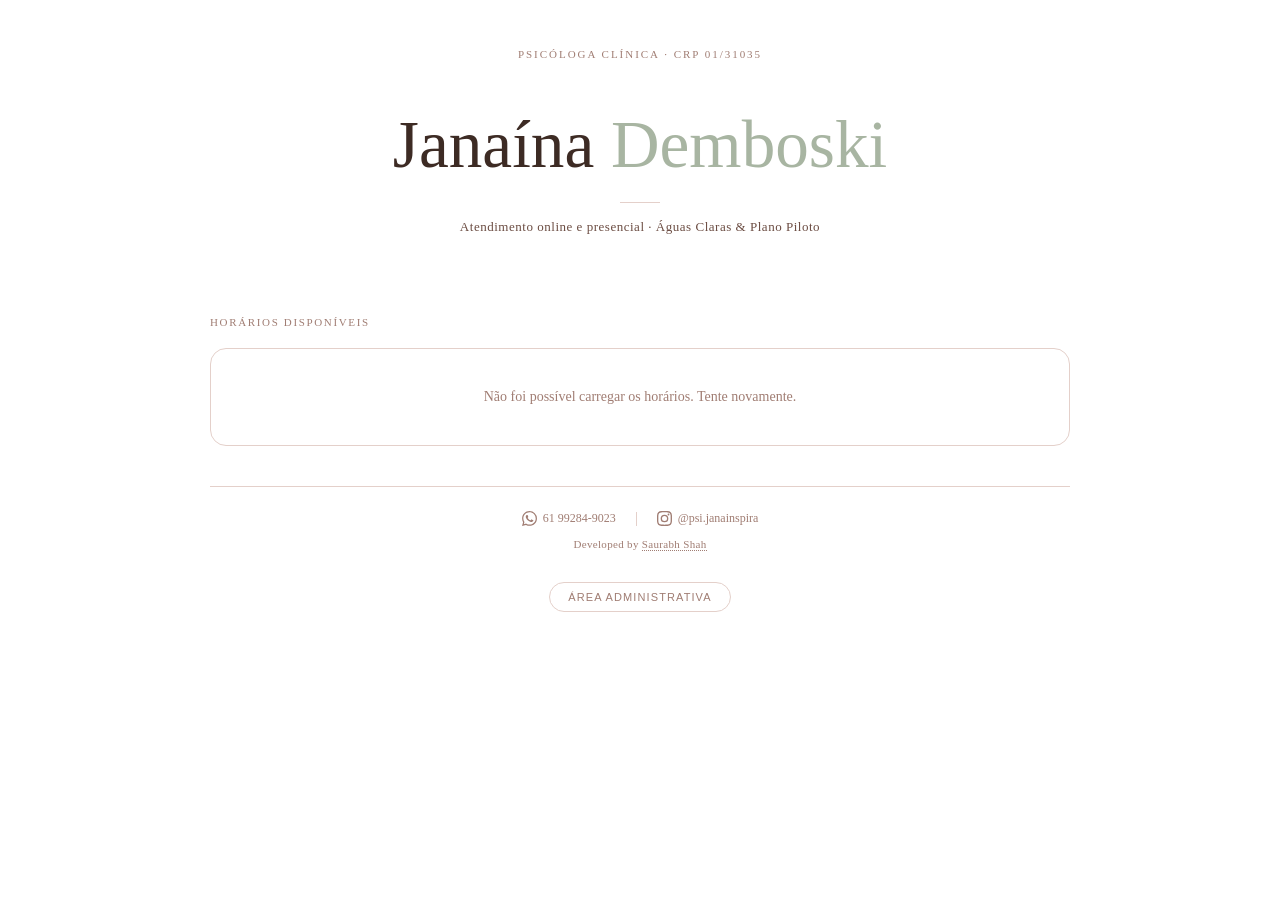
==== index.html @ 98bb9162 "Removed dark theme, added same colors as site" ====
<!DOCTYPE html>
<html lang="pt-BR">
<head>
  <meta charset="UTF-8"/>
  <meta name="viewport" content="width=device-width, initial-scale=1.0"/>

  <!-- Primary SEO -->
  <title>Janaína Demboski — Psicóloga Clínica em Brasília | Águas Claras &amp; Plano Piloto</title>
  <meta name="description" content="Agende sua consulta com Janaína Demboski, Psicóloga Humanista (CRP 01/31035). Atendimento online e presencial em Águas Claras e Plano Piloto, Brasília. Horários disponíveis para agendamento imediato."/>
  <meta name="keywords" content="psicóloga Brasília, psicóloga Águas Claras, psicóloga Plano Piloto, psicóloga online Brasília, terapia Brasília, consulta psicológica, Janaína Demboski, psicóloga humanista, CRP 01/31035"/>
  <meta name="author" content="Janaína Demboski"/>
  <meta name="robots" content="index, follow"/>
  <link rel="canonical" href="https://janainademboski.github.io/janaina-agenda/"/>

  <!-- Open Graph (WhatsApp, Facebook, LinkedIn previews) -->
  <meta property="og:type"         content="website"/>
  <meta property="og:url"          content="https://janainademboski.github.io/janaina-agenda/"/>
  <meta property="og:title"        content="Janaína Demboski — Psicóloga Clínica em Brasília"/>
  <meta property="og:description"  content="Agende sua consulta online ou presencial. Atendimento em Águas Claras e Plano Piloto. Horários disponíveis agora."/>
  <meta property="og:image"        content="https://janainademboski.github.io/janaina-agenda/og-image.jpg"/>
  <meta property="og:image:width"  content="1080"/>
  <meta property="og:image:height" content="1080"/>
  <meta property="og:image:alt"    content="Janaína Demboski — Psicóloga Clínica"/>
  <meta property="og:locale"       content="pt_BR"/>
  <meta property="og:site_name"    content="Janaína Demboski Psicologia"/>

  <!-- Twitter Card -->
  <meta name="twitter:card"        content="summary_large_image"/>
  <meta name="twitter:domain"      content="janainademboski.github.io"/>
  <meta property="twitter:url"     content="https://janainademboski.github.io/janaina-agenda/"/>
  <meta name="twitter:title"       content="Janaína Demboski — Psicóloga Clínica em Brasília"/>
  <meta name="twitter:description" content="Agende sua consulta online ou presencial. Atendimento em Águas Claras e Plano Piloto. Horários disponíveis agora."/>
  <meta name="twitter:image"       content="https://janainademboski.github.io/janaina-agenda/og-image.jpg"/>

  <!-- Structured Data: Local Health Professional -->
  <script type="application/ld+json">
  {
    "@context": "https://schema.org",
    "@type": "Psychologist",
    "name": "Janaína Demboski",
    "description": "Psicóloga Humanista com atendimento online e presencial em Brasília.",
    "url": "https://janainademboski.github.io/janaina-agenda/",
    "telephone": "+55-61-99284-9023",
    "priceRange": "$$",
    "image": "https://janainademboski.github.io/janaina-agenda/og-image.jpg",
    "sameAs": [
      "https://www.instagram.com/psi.janainspira"
    ],
    "address": [
      {
        "@type": "PostalAddress",
        "addressLocality": "Águas Claras",
        "addressRegion": "DF",
        "addressCountry": "BR"
      },
      {
        "@type": "PostalAddress",
        "addressLocality": "Plano Piloto",
        "addressRegion": "DF",
        "addressCountry": "BR"
      }
    ],
    "areaServed": {
      "@type": "City",
      "name": "Brasília"
    },
    "availableService": {
      "@type": "MedicalTherapy",
      "name": "Psicoterapia Individual",
      "description": "Atendimento online e presencial"
    }
  }
  </script>
  <!-- Google Analytics -->
  <script async src="https://www.googletagmanager.com/gtag/js?id=G-PSYB15ZH4S"></script>
  <script>
    window.dataLayer = window.dataLayer || [];
    function gtag(){dataLayer.push(arguments);}
    gtag('js', new Date());
    gtag('config', 'G-PSYB15ZH4S');
  </script>

  <link rel="preconnect" href="https://script.google.com"/>
  <link rel="preconnect" href="https://script.googleusercontent.com"/>

  <!-- Preload critical fonts -->
  <link rel="preload" href="fonts/great-vibes-v21-latin-regular.woff2"         as="font" type="font/woff2" crossorigin/>
  <link rel="preload" href="fonts/inter-v20-latin-regular.woff2"               as="font" type="font/woff2" crossorigin/>
  <link rel="preload" href="fonts/inter-v20-latin-300.woff2"                   as="font" type="font/woff2" crossorigin/>
  <link rel="preload" href="fonts/playfair-display-v40-latin-regular.woff2"    as="font" type="font/woff2" crossorigin/>

  <link rel="stylesheet" href="style.css"/>
</head>
<body>

  <!-- Theme switcher bar -->
  <!-- Theme toggle -->

  <div class="container">

    <!-- Header -->
    <header class="header">
      <div class="header-eyebrow">Psicóloga Clínica · CRP 01/31035</div>
      <h1><a href="#" class="header-logo-link" onclick="window.scrollTo({top:0,behavior:'smooth'});return false;" aria-label="Janaína Demboski — voltar ao início">Janaína <em>Demboski</em></a></h1>
      <div class="divider"></div>
      <div class="header-sub">Atendimento online e presencial <br class="mobile-br"/>· Águas Claras &amp; Plano Piloto</div>
    </header>

    <main>
    <!-- Calendar -->
    <h2 class="section-label">Horários disponíveis</h2>
    <div id="calendarContainer" role="region" aria-label="Calendário de horários">
      <div class="skeleton-wrapper" id="skeletonLoader">
        <!-- Week 1 -->
        <div class="week-block">
          <div class="skeleton skeleton-week-header"></div>
          <div class="calendar-grid">
            <div class="day-cell has-slots">
              <div class="skeleton skeleton-day-name"></div>
              <div class="skeleton skeleton-day-num"></div>
              <div class="skeleton skeleton-day-month"></div>
              <div class="skeleton skeleton-slot"></div>
            </div>
            <div class="day-cell has-slots">
              <div class="skeleton skeleton-day-name"></div>
              <div class="skeleton skeleton-day-num"></div>
              <div class="skeleton skeleton-day-month"></div>
              <div class="skeleton skeleton-slot"></div>
            </div>
            <div class="day-cell has-slots">
              <div class="skeleton skeleton-day-name"></div>
              <div class="skeleton skeleton-day-num"></div>
              <div class="skeleton skeleton-day-month"></div>
              <div class="skeleton skeleton-slot"></div>
            </div>
            <div class="day-cell has-slots">
              <div class="skeleton skeleton-day-name"></div>
              <div class="skeleton skeleton-day-num"></div>
              <div class="skeleton skeleton-day-month"></div>
              <div class="skeleton skeleton-slot"></div>
            </div>
            <div class="day-cell has-slots">
              <div class="skeleton skeleton-day-name"></div>
              <div class="skeleton skeleton-day-num"></div>
              <div class="skeleton skeleton-day-month"></div>
              <div class="skeleton skeleton-slot"></div>
            </div>
            <div class="day-cell has-slots">
              <div class="skeleton skeleton-day-name"></div>
              <div class="skeleton skeleton-day-num"></div>
              <div class="skeleton skeleton-day-month"></div>
              <div class="skeleton skeleton-slot"></div>
            </div>
          </div>
        </div>
        <!-- Week 2 -->
        <div class="week-block">
          <div class="skeleton skeleton-week-header"></div>
          <div class="calendar-grid">
            <div class="day-cell has-slots">
              <div class="skeleton skeleton-day-name"></div>
              <div class="skeleton skeleton-day-num"></div>
              <div class="skeleton skeleton-day-month"></div>
              <div class="skeleton skeleton-slot"></div>
            </div>
            <div class="day-cell has-slots">
              <div class="skeleton skeleton-day-name"></div>
              <div class="skeleton skeleton-day-num"></div>
              <div class="skeleton skeleton-day-month"></div>
              <div class="skeleton skeleton-slot"></div>
            </div>
            <div class="day-cell has-slots">
              <div class="skeleton skeleton-day-name"></div>
              <div class="skeleton skeleton-day-num"></div>
              <div class="skeleton skeleton-day-month"></div>
              <div class="skeleton skeleton-slot"></div>
            </div>
            <div class="day-cell has-slots">
              <div class="skeleton skeleton-day-name"></div>
              <div class="skeleton skeleton-day-num"></div>
              <div class="skeleton skeleton-day-month"></div>
              <div class="skeleton skeleton-slot"></div>
            </div>
            <div class="day-cell has-slots">
              <div class="skeleton skeleton-day-name"></div>
              <div class="skeleton skeleton-day-num"></div>
              <div class="skeleton skeleton-day-month"></div>
              <div class="skeleton skeleton-slot"></div>
            </div>
            <div class="day-cell has-slots">
              <div class="skeleton skeleton-day-name"></div>
              <div class="skeleton skeleton-day-num"></div>
              <div class="skeleton skeleton-day-month"></div>
              <div class="skeleton skeleton-slot"></div>
            </div>
          </div>
        </div>
      </div>
    </div>

    <!-- Booking form -->
    <div class="booking-form" id="bookingForm" style="display:none;" role="form" aria-label="Formulário de agendamento">
      <div class="form-title">Reservar horário</div>
      <div class="form-subtitle">Preencha seus dados para confirmar</div>
      <div class="selected-slot-info" id="selectedSlotInfo" aria-live="polite">—</div>

      <!-- Tipo de atendimento -->
      <div class="field field-full">
        <label class="field-label-block">Tipo de atendimento <span class="required" aria-hidden="true">*</span></label>
        <div class="radio-group" role="radiogroup" aria-label="Tipo de atendimento">
          <label class="radio-option">
            <input type="radio" name="tipoAtendimento" id="tipoOnline" value="Online"/>
            <span class="radio-icon">💻</span>
            <span class="radio-label">Online</span>
          </label>
          <label class="radio-option">
            <input type="radio" name="tipoAtendimento" id="tipoAguasClaras" value="Presencial — Águas Claras"/>
            <span class="radio-icon">📍</span>
            <span class="radio-label">Águas Claras</span>
          </label>
          <label class="radio-option">
            <input type="radio" name="tipoAtendimento" id="tipoPlanoPiloto" value="Presencial — Plano Piloto"/>
            <span class="radio-icon">📍</span>
            <span class="radio-label">Plano Piloto</span>
          </label>
        </div>
        <div class="field-error" id="errTipo" role="alert">Selecione o tipo de atendimento.</div>
      </div>
      <div class="fields-row">
        <div class="field">
          <label for="fieldName">Nome completo <span class="required" aria-hidden="true">*</span></label>
          <input type="text" id="fieldName" placeholder="Nome e sobrenome" autocomplete="name" aria-required="true" aria-describedby="errName" oninput="validateName()"/>
          <div class="field-error" id="errName" role="alert">Informe nome e sobrenome.</div>
        </div>
        <div class="field">
          <label for="fieldWhatsapp">WhatsApp <span class="required" aria-hidden="true">*</span></label>
          <input type="tel" id="fieldWhatsapp" placeholder="(61) 99999-9999" autocomplete="tel" aria-required="true" aria-describedby="errWhatsapp" oninput="validateWhatsapp()"/>
          <div class="field-error" id="errWhatsapp" role="alert">Número inválido (mínimo 10 dígitos).</div>
        </div>
        <div class="field">
          <label for="fieldEmail">E-mail <span class="required" aria-hidden="true">*</span></label>
          <input type="email" id="fieldEmail" placeholder="seu@email.com" autocomplete="email" aria-required="true" aria-describedby="errEmail" oninput="validateEmail()"/>
          <div class="field-error" id="errEmail" role="alert">Informe um e-mail válido.</div>
        </div>
      </div>
      <div class="field field-full">
        <label for="fieldMessage">Mensagem <span class="optional">(opcional)</span></label>
        <textarea id="fieldMessage" placeholder="Alguma informação adicional que queira compartilhar..." rows="3" aria-required="false"></textarea>
      </div>
      <button class="btn-submit" id="btnSubmit" onclick="submitBooking()">Confirmar agendamento</button>
      <div class="message" id="formMessage" role="alert"></div>
    </div>

    <!-- Cancel screen -->
    <div class="cancel-screen" id="cancelScreen" style="display:none;">
      <div class="icon" id="cancelIcon">🗓</div>
      <h2 id="cancelTitle">Cancelar agendamento</h2>
      <p id="cancelMsg">Tem certeza que deseja cancelar seu agendamento?</p>
      <div id="cancelActions">
        <button class="btn-submit" id="btnConfirmCancel" onclick="confirmCancel()" style="max-width:280px;margin:24px auto 0;">Sim, cancelar agendamento</button>
        <button class="btn-new-booking" onclick="window.location.href=window.location.pathname" style="display:block;margin:16px auto 0;">Voltar à agenda</button>
      </div>
    </div>

    <!-- Success screen -->
    <div class="success-screen" id="successScreen">
      <div class="icon">🌿</div>
      <h2>Horário reservado!</h2>
      <p>Janaína entrará em contato em breve<br/>para confirmar seu atendimento.</p>
      <button class="btn-new-booking" onclick="resetBooking()">Fazer novo agendamento</button>
    </div>

    <!-- Footer -->
    <div class="footer" role="contentinfo">
      <div class="footer-links">
        <a class="footer-link" href="https://wa.me/5561992849023" target="_blank" rel="noopener" aria-label="WhatsApp: 61 99284-9023 (abre em nova aba)">
          <svg width="15" height="15" viewBox="0 0 24 24" fill="none" xmlns="http://www.w3.org/2000/svg" aria-hidden="true">
            <path d="M17.472 14.382c-.297-.149-1.758-.867-2.03-.967-.273-.099-.471-.148-.67.15-.197.297-.767.966-.94 1.164-.173.199-.347.223-.644.075-.297-.15-1.255-.463-2.39-1.475-.883-.788-1.48-1.761-1.653-2.059-.173-.297-.018-.458.13-.606.134-.133.298-.347.446-.52.149-.174.198-.298.298-.497.099-.198.05-.371-.025-.52-.075-.149-.669-1.612-.916-2.207-.242-.579-.487-.5-.669-.51-.173-.008-.371-.01-.57-.01-.198 0-.52.074-.792.372-.272.297-1.04 1.016-1.04 2.479 0 1.462 1.065 2.875 1.213 3.074.149.198 2.096 3.2 5.077 4.487.709.306 1.262.489 1.694.625.712.227 1.36.195 1.871.118.571-.085 1.758-.719 2.006-1.413.248-.694.248-1.289.173-1.413-.074-.124-.272-.198-.57-.347m-5.421 7.403h-.004a9.87 9.87 0 01-5.031-1.378l-.361-.214-3.741.982.998-3.648-.235-.374a9.86 9.86 0 01-1.51-5.26c.001-5.45 4.436-9.884 9.888-9.884 2.64 0 5.122 1.03 6.988 2.898a9.825 9.825 0 012.893 6.994c-.003 5.45-4.437 9.884-9.885 9.884m8.413-18.297A11.815 11.815 0 0012.05 0C5.495 0 .16 5.335.157 11.892c0 2.096.547 4.142 1.588 5.945L.057 24l6.305-1.654a11.882 11.882 0 005.683 1.448h.005c6.554 0 11.89-5.335 11.893-11.893a11.821 11.821 0 00-3.48-8.413z" fill="currentColor"/>
          </svg>
          61 99284-9023
        </a>
        <div class="footer-sep" aria-hidden="true"></div>
        <a class="footer-link" href="https://www.instagram.com/psi.janainspira" target="_blank" rel="noopener" aria-label="Instagram: @psi.janainspira (abre em nova aba)">
          <svg width="15" height="15" viewBox="0 0 24 24" fill="none" xmlns="http://www.w3.org/2000/svg" aria-hidden="true">
            <path d="M12 2.163c3.204 0 3.584.012 4.85.07 3.252.148 4.771 1.691 4.919 4.919.058 1.265.069 1.645.069 4.849 0 3.205-.012 3.584-.069 4.849-.149 3.225-1.664 4.771-4.919 4.919-1.266.058-1.644.07-4.85.07-3.204 0-3.584-.012-4.849-.07-3.26-.149-4.771-1.699-4.919-4.92-.058-1.265-.07-1.644-.07-4.849 0-3.204.013-3.583.07-4.849.149-3.227 1.664-4.771 4.919-4.919 1.266-.057 1.645-.069 4.849-.069zM12 0C8.741 0 8.333.014 7.053.072 2.695.272.273 2.69.073 7.052.014 8.333 0 8.741 0 12c0 3.259.014 3.668.072 4.948.2 4.358 2.618 6.78 6.98 6.98C8.333 23.986 8.741 24 12 24c3.259 0 3.668-.014 4.948-.072 4.354-.2 6.782-2.618 6.979-6.98.059-1.28.073-1.689.073-4.948 0-3.259-.014-3.667-.072-4.947-.196-4.354-2.617-6.78-6.979-6.98C15.668.014 15.259 0 12 0zm0 5.838a6.162 6.162 0 100 12.324 6.162 6.162 0 000-12.324zM12 16a4 4 0 110-8 4 4 0 010 8zm6.406-11.845a1.44 1.44 0 100 2.881 1.44 1.44 0 000-2.881z" fill="currentColor"/>
          </svg>
          @psi.janainspira
        </a>
      </div>
      <div class="footer-credit">
        Developed by <a href="https://saurabhshah.me" target="_blank" rel="noopener" aria-label="Desenvolvido por Saurabh Shah (abre em nova aba)">Saurabh Shah</a>
      </div>
    </div>

    </main>

    <!-- Admin -->
    <div class="admin-toggle">
      <button class="btn-admin" onclick="toggleAdmin()" aria-expanded="false" aria-controls="adminPanel">Área administrativa</button>
    </div>

    <div class="admin-panel" id="adminPanel">
      <h3>Painel da Janaína</h3>

      <div id="adminLogin">
        <div class="admin-login">
          <input type="password" id="adminPassword" placeholder="Senha" onkeyup="if(event.key==='Enter'){ if(!document.getElementById('adminPanel').classList.contains('open')) document.getElementById('adminPanel').classList.add('open'); adminAuth(); }"/>
          <button class="btn-small" onclick="adminAuth()">Entrar</button>
        </div>
        <div class="message" id="adminLoginMsg"></div>
      </div>

      <div id="adminContent" style="display:none;">

        <!-- Tabs -->
        <div class="admin-tabs">
          <button class="admin-tab active" id="tabHorarios" onclick="switchTab('horarios')">📅 Horários</button>
          <button class="admin-tab" id="tabAgendamentos" onclick="switchTab('agendamentos')">👥 Agendamentos</button>
        </div>

        <!-- Tab: Horários -->
        <div id="tabContentHorarios">
          <div style="margin-top:16px;">
            <div class="section-label" style="margin-bottom:12px;">Gerenciar horários</div>
            <div class="slots-scroll">
              <div id="adminSlotsList"></div>
            </div>
          </div>

          <div class="add-slot-form">
            <h4>Adicionar novo horário</h4>
            <div class="add-slot-inputs">
              <div class="add-slot-field">
                <label class="add-slot-label">ID</label>
                <input type="text" id="newSlotId" placeholder="Auto" disabled/>
              </div>
              <div class="add-slot-field">
                <label class="add-slot-label">Dia</label>
                <input type="text" id="newSlotDay" placeholder="Auto" disabled/>
              </div>
              <div class="add-slot-field">
                <label class="add-slot-label">Data <span class="required">*</span></label>
                <input type="date" id="newSlotDate" onchange="onSlotDateChange()"/>
              </div>
              <div class="add-slot-field">
                <label class="add-slot-label">Horário <span class="required">*</span></label>
                <select id="newSlotTime" onchange="onSlotTimeChange()">
                  <option value="">Selecione...</option>
                </select>
              </div>
            </div>
            <button class="btn-small success-btn" onclick="addSlot()">+ Adicionar horário</button>
            <div class="message" id="addSlotMsg"></div>
          </div>
        </div>

        <!-- Tab: Agendamentos -->
        <div id="tabContentAgendamentos" style="display:none;">
          <div style="margin-top:16px;">
            <div class="section-label" style="margin-bottom:12px;">Agendamentos recebidos</div>
            <div class="bookings-scroll">
              <div id="adminBookingsList"></div>
            </div>
          </div>
        </div>

      </div>
    </div>

  </div>

  <script src="app.js" defer></script>
</body>
</html>
---- style.css ----
/* ============================================================
   GOOGLE FONTS
   ============================================================ */
/* ============================================================
   LOCAL FONTS
   ============================================================ */
@font-face {
  font-family : 'Great Vibes';
  src         : url('fonts/great-vibes-v21-latin-regular.woff2') format('woff2');
  font-weight : 400;
  font-style  : normal;
  font-display: swap;
}

/* --- Fallback font sized to match Great Vibes to minimize CLS --- */
@font-face {
  font-family     : 'Great Vibes Fallback';
  src             : local('Georgia'), local('Times New Roman');
  size-adjust     : 165%;
  ascent-override : 75%;
  descent-override: 20%;
}

@font-face {
  font-family : 'Playfair Display';
  src         : url('fonts/playfair-display-v40-latin-regular.woff2') format('woff2');
  font-weight : 400;
  font-style  : normal;
  font-display: swap;
}

@font-face {
  font-family : 'Playfair Display';
  src         : url('fonts/playfair-display-v40-latin-500.woff2') format('woff2');
  font-weight : 500;
  font-style  : normal;
  font-display: swap;
}

@font-face {
  font-family : 'Playfair Display';
  src         : url('fonts/playfair-display-v40-latin-italic.woff2') format('woff2');
  font-weight : 400;
  font-style  : italic;
  font-display: swap;
}

@font-face {
  font-family : 'Playfair Display';
  src         : url('fonts/playfair-display-v40-latin-500italic.woff2') format('woff2');
  font-weight : 500;
  font-style  : italic;
  font-display: swap;
}

@font-face {
  font-family : 'Inter';
  src         : url('fonts/inter-v20-latin-300.woff2') format('woff2');
  font-weight : 300;
  font-style  : normal;
  font-display: swap;
}

@font-face {
  font-family : 'Inter';
  src         : url('fonts/inter-v20-latin-regular.woff2') format('woff2');
  font-weight : 400;
  font-style  : normal;
  font-display: swap;
}

@font-face {
  font-family : 'Inter';
  src         : url('fonts/inter-v20-latin-500.woff2') format('woff2');
  font-weight : 500;
  font-style  : normal;
  font-display: swap;
}

/* ============================================================
   TOKENS: WARM (default)
   ============================================================ */
:root {
  --bg           : #faf5f3;
  --surface      : #ffffff;
  --surface-2    : #F2E6E2;
  --border       : #e4d0ca;
  --border-strong: #c4a098;
  --text         : #3D2B24;
  --text-2       : #6b4c42;
  --muted        : #a07d73;
  --brand        : #A06A5A;
  --brand-dark   : #855447;
  --brand-subtle : #f7efed;
  --purple       : #A8B5A2;
  --success      : #4a7a5a;
  --error        : #a05a5a;
  --shadow-sm    : 0 1px 3px rgba(160, 106, 90, 0.08), 0 0 0 1px rgba(160, 106, 90, 0.04);
  --shadow-md    : 0 4px 16px rgba(160, 106, 90, 0.10), 0 1px 4px rgba(160, 106, 90, 0.06);
  --shadow-lg    : 0 12px 40px rgba(160, 106, 90, 0.12), 0 2px 8px rgba(160, 106, 90, 0.06);
  --glow         : none;
}

/* ============================================================
   THEME BAR
   ============================================================ */
/* ============================================================
   LAYOUT
   ============================================================ */
.container {
  max-width: 860px;
  margin   : 0 auto;
  padding  : 40px 20px 80px;
  position : relative;
  z-index  : 1;
}

/* ============================================================
   HEADER
   ============================================================ */
.header {
  text-align   : center;
  margin-bottom: 48px;
  min-height   : 220px;
  animation    : fadeUp 0.6s ease both;
}

.header-eyebrow {
  font-size     : 11px;
  font-weight   : 500;
  letter-spacing: 0.18em;
  text-transform: uppercase;
  color         : var(--muted);
  margin-bottom : 12px;
  transition    : color 0.3s;
}



.header-logo {
  width     : 280px;
  max-width : 80%;
  height    : auto;
  display   : block;
  margin    : 0 auto 4px;
  transition: filter 0.45s;
}



.header h1 {
  font-family  : 'Great Vibes', 'Great Vibes Fallback', cursive;
  font-size    : clamp(2.8rem, 7vw, 4.2rem);
  font-weight  : 400;
  line-height  : 1.2;
  margin-bottom: 6px;
  min-height   : 1.2em;
  color        : var(--text);
  transition   : color 0.3s;
}

.header h1 em {
  font-style: normal;
  color     : var(--purple);
}

.header-logo-link,
.header-logo-link:link,
.header-logo-link:visited,
.header-logo-link:hover,
.header-logo-link:active,
.header-logo-link:focus {
  text-decoration: none;
  color          : inherit;
  cursor         : pointer;
  outline        : none;
}

.header-logo-link em,
.header-logo-link:link em,
.header-logo-link:visited em,
.header-logo-link:hover em,
.header-logo-link:active em {
  color: var(--purple);
}

.divider {
  width     : 40px;
  height    : 1px;
  background: var(--border);
  margin    : 16px auto;
  transition: background 0.35s;
}

.header-sub {
  font-size     : 13px;
  color         : var(--text-2);
  font-weight   : 300;
  letter-spacing: 0.04em;
  transition    : color 0.3s;
}

/* ============================================================
   SECTION LABEL
   ============================================================ */
.section-label {
  font-size     : 11px;
  font-weight   : 500;
  letter-spacing: 0.15em;
  text-transform: uppercase;
  color         : var(--muted);
  margin-bottom : 20px;
  transition    : color 0.3s;
}

/* ============================================================
   SKELETON LOADER
   ============================================================ */
@keyframes shimmer {
  0% {
    background-position: -600px 0;
  }

  100% {
    background-position: 600px 0;
  }
}

.skeleton {
  border-radius: 6px;
  background   : linear-gradient(90deg,
      var(--surface-2) 25%,
      var(--border) 50%,
      var(--surface-2) 75%);
  background-size: 600px 100%;
  animation      : shimmer 1.6s infinite linear;
}

.skeleton-week-header {
  height       : 12px;
  width        : 180px;
  margin-bottom: 10px;
}

.skeleton-day-name {
  height: 10px;
  width : 30px;
  margin: 0 auto 6px;
}

.skeleton-day-num {
  height: 20px;
  width : 24px;
  margin: 0 auto 4px;
}

.skeleton-day-month {
  height: 10px;
  width : 20px;
  margin: 0 auto 15px;
}

.skeleton-slot {
  height       : 44px;
  width        : 100%;
  border-radius: 6px;
}

/* ============================================================
   LOADING / EMPTY
   ============================================================ */
.loading-state {
  text-align    : center;
  padding       : 48px 0;
  color         : var(--muted);
  font-size     : 13px;
  letter-spacing: 0.08em;
  animation     : pulse 1.5s ease infinite;
}

.empty-state {
  text-align   : center;
  padding      : 40px 24px;
  background   : var(--surface);
  border       : 1.5px solid var(--border);
  border-radius: 16px;
  color        : var(--muted);
  font-size    : 14px;
  font-weight  : 300;
  transition   : background 0.35s, border-color 0.35s, color 0.3s;
}

/* ============================================================
   WEEK BLOCK
   ============================================================ */
.week-block {
  margin-bottom: 28px;
  animation    : fadeUp 0.5s ease both;
}

.week-header {
  font-size     : 11px;
  font-weight   : 500;
  letter-spacing: 0.12em;
  text-transform: uppercase;
  color         : var(--muted);
  margin-bottom : 10px;
  padding-left  : 2px;
  transition    : color 0.3s;
}

/* ============================================================
   CALENDAR GRID
   ============================================================ */
.calendar-grid {
  display              : grid;
  grid-template-columns: repeat(6, 1fr);
  gap                  : 8px;
  background           : var(--surface);
  border               : 1.5px solid var(--border);
  border-radius        : 16px;
  padding              : 16px;
  box-shadow           : var(--shadow-sm);
  transition           : background 0.35s, border-color 0.35s, box-shadow 0.35s;
}

/* ============================================================
   DAY CELL
   ============================================================ */
.day-cell {
  display       : flex;
  flex-direction: column;
  align-items   : center;
  border-radius : 10px;
  padding       : 10px 6px;
  min-height    : 100px;
}

.day-cell.has-slots {
  border    : 1.5px solid var(--border);
  transition: border-color 0.35s, background 0.35s;
}

.day-cell.empty {
  border : 1.5px dashed var(--border);
  opacity: 0.5;
}

.day-info {
  text-align   : center;
  margin-bottom: 15px;
  width        : 100%;
}

.day-name {
  font-size     : 10px;
  font-weight   : 600;
  letter-spacing: 0.1em;
  text-transform: uppercase;
  color         : var(--muted);
  transition    : color 0.3s;
}

.day-date-num {
  font-family: 'Playfair Display', serif;
  font-size  : 1.4rem;
  font-weight: 400;
  color      : var(--text);
  line-height: 1.1;
  transition : color 0.3s;
}

.day-month {
  font-size  : 11px;
  color      : var(--text-2);
  font-weight: 400;
  transition : color 0.3s;
}

/* ============================================================
   SLOT BUTTONS
   ============================================================ */
.slot-btn {
  width        : 100%;
  margin-bottom: 5px;
  padding      : 6px 4px;
  border-radius: 6px;
  border       : 1.5px solid var(--border);
  background   : var(--surface);
  cursor       : pointer;
  text-align   : center;
  transition   : all 0.25s cubic-bezier(0.4, 0, 0.2, 1);
  font-family  : 'Inter', sans-serif;
}

.slot-btn:last-child {
  margin-bottom: 0;
}

.slot-btn.available:hover {
  border-color: var(--brand);
  background  : var(--brand-subtle);
  transform   : translateY(-1px);
  box-shadow  : var(--shadow-sm);
}

.slot-btn.selected {
  border-color: var(--purple);
  border-width: 2px;
  background  : var(--brand-subtle);
  box-shadow  : 0 0 0 3px rgba(107, 90, 158, 0.25);
}

/* --- Dark theme selected gets brighter glow --- */


.slot-btn.booked {
  opacity   : 0.45;
  cursor    : not-allowed;
  background: var(--surface-2);
}

.slot-time-label {
  font-size  : 12px;
  font-weight: 600;
  color      : var(--text);
  display    : block;
  line-height: 1.3;
  transition : color 0.3s;
}

.slot-btn.selected .slot-time-label {
  color: var(--purple);
}

.slot-btn.booked .slot-time-label {
  color: var(--muted);
}

.slot-status-label {
  font-size     : 9px;
  font-weight   : 600;
  letter-spacing: 0.08em;
  text-transform: uppercase;
  display       : block;
  line-height   : 1.3;
  transition    : color 0.3s;
}

.slot-btn.available .slot-status-label {
  color: var(--success);
}

.slot-btn.selected .slot-status-label {
  color: var(--purple);
}

.slot-btn.booked .slot-status-label {
  color: var(--muted);
}

/* --- Dark theme: boost booked slot text contrast --- */


/* ============================================================
   BOOKING FORM
   ============================================================ */
.booking-form {
  background   : var(--surface);
  border       : 1.5px solid var(--border);
  border-radius: 16px;
  padding      : 28px 24px;
  margin-top   : 8px;
  margin-bottom: 16px;
  box-shadow   : var(--shadow-md);
  animation    : fadeUp 0.4s ease both;
  transition   : background 0.35s, border-color 0.35s, box-shadow 0.35s;
}

.form-title {
  font-family  : 'Playfair Display', serif;
  font-size    : 1.3rem;
  font-weight  : 400;
  margin-bottom: 4px;
  color        : var(--text);
  transition   : color 0.3s;
}

.form-subtitle {
  font-size    : 12px;
  color        : var(--muted);
  font-weight  : 300;
  margin-bottom: 20px;
  transition   : color 0.3s;
}

.selected-slot-info {
  background   : var(--brand-subtle);
  border       : 1px solid rgba(124, 107, 158, 0.2);
  border-radius: 8px;
  padding      : 10px 14px;
  font-size    : 13px;
  color        : var(--purple);
  font-weight  : 500;
  margin-bottom: 20px;
  transition   : background 0.35s, color 0.3s;
}

.fields-row {
  display              : grid;
  grid-template-columns: 1fr 1fr 1fr;
  gap                  : 12px;
  margin-bottom        : 16px;
}

.field label {
  display       : block;
  font-size     : 11px;
  font-weight   : 500;
  letter-spacing: 0.1em;
  text-transform: uppercase;
  color         : var(--muted);
  margin-bottom : 7px;
  transition    : color 0.3s;
}

.field input {
  width        : 100%;
  padding      : 11px 14px;
  border       : 1.5px solid var(--border);
  border-radius: 8px;
  font-family  : 'Inter', sans-serif;
  font-size    : 14px;
  font-weight  : 300;
  color        : var(--text);
  background   : var(--surface-2);
  outline      : none;
  transition   : border-color 0.2s, background 0.35s, color 0.3s;
}

.field input:focus {
  border-color: var(--purple);
  background  : var(--surface);
}

/* ============================================================
   RADIO GROUP — TIPO DE ATENDIMENTO
   ============================================================ */
.field-label-block {
  display       : block;
  font-size     : 11px;
  font-weight   : 500;
  letter-spacing: 0.1em;
  text-transform: uppercase;
  color         : var(--muted);
  margin-bottom : 10px;
  transition    : color 0.3s;
}

.radio-group {
  display  : flex;
  gap      : 10px;
  flex-wrap: wrap;
}

.radio-option {
  display      : flex;
  align-items  : center;
  gap          : 8px;
  padding      : 10px 16px;
  border       : 1.5px solid var(--border);
  border-radius: 10px;
  cursor       : pointer;
  transition   : all 0.2s;
  background   : var(--surface-2);
  flex         : 1;
  min-width    : 140px;
}

.radio-option:hover {
  border-color: var(--brand);
  background  : var(--brand-subtle);
}

.radio-option input[type="radio"] {
  display: none;
}

.radio-option:has(input:checked) {
  border-color: var(--purple);
  background  : var(--brand-subtle);
  box-shadow  : 0 0 0 3px rgba(107, 90, 158, 0.15);
}



.radio-icon {
  font-size: 16px;
}

.radio-label {
  font-size  : 13px;
  font-weight: 400;
  color      : var(--text-2);
  transition : color 0.3s;
}

.radio-option:has(input:checked) .radio-label {
  color      : var(--purple);
  font-weight: 500;
}

@media (max-width: 640px) {
  .radio-group {
    flex-direction: column;
  }

  .radio-option {
    min-width: unset;
  }
}

.field input::placeholder {
  color  : var(--muted);
  opacity: 0.6;
}

.required {
  color      : var(--error);
  font-weight: 500;
  margin-left: 2px;
}

.optional {
  color         : var(--muted);
  font-weight   : 300;
  font-size     : 10px;
  letter-spacing: 0.05em;
  text-transform: none;
  margin-left   : 3px;
  opacity       : 0.8;
}

.field-full {
  margin-bottom: 16px;
}

.field-full textarea {
  width        : 100%;
  padding      : 11px 14px;
  border       : 1.5px solid var(--border);
  border-radius: 8px;
  font-family  : 'Inter', sans-serif;
  font-size    : 14px;
  font-weight  : 300;
  color        : var(--text);
  background   : var(--surface-2);
  outline      : none;
  resize       : none;
  min-height   : 80px;
  transition   : border-color 0.2s, background 0.35s, color 0.3s;
  line-height  : 1.5;
}

.field-full textarea:focus {
  border-color: var(--purple);
  background  : var(--surface);
}

.field-full textarea::placeholder {
  color  : var(--muted);
  opacity: 0.6;
}

.field input.invalid {
  border-color: var(--error);
  background  : rgba(160, 90, 90, 0.05);
}

.field input.valid {
  border-color: var(--success);
}

.field-error {
  font-size  : 11px;
  color      : var(--error);
  margin-top : 5px;
  display    : none;
  font-weight: 400;
  transition : color 0.3s;
}

.field-error.show {
  display: block;
}

.btn-submit {
  width         : 100%;
  padding       : 14px;
  background    : var(--brand);
  color         : #fff;
  border        : none;
  border-radius : 10px;
  font-family   : 'Inter', sans-serif;
  font-size     : 13px;
  font-weight   : 500;
  letter-spacing: 0.1em;
  text-transform: uppercase;
  cursor        : pointer;
  transition    : all 0.22s ease;
}

/* --- Dark theme: stronger button contrast --- */




.btn-submit:hover:not(:disabled) {
  background: var(--brand-dark);
  transform : translateY(-1px);
  box-shadow: var(--shadow-md);
}

.btn-submit:disabled {
  opacity: 0.5;
  cursor : not-allowed;
}

/* ============================================================
   MESSAGES
   ============================================================ */
.message {
  border-radius: 10px;
  padding      : 12px 16px;
  font-size    : 13px;
  margin-top   : 12px;
  display      : none;
  transition   : background 0.35s, color 0.3s;
}

.message.success {
  background: rgba(90, 138, 106, 0.1);
  border    : 1px solid rgba(90, 138, 106, 0.25);
  color     : var(--success);
  display   : block;
}

.message.error {
  background: rgba(160, 90, 90, 0.1);
  border    : 1px solid rgba(160, 90, 90, 0.2);
  color     : var(--error);
  display   : block;
}

/* ============================================================
   SUCCESS SCREEN
   ============================================================ */
.success-screen {
  text-align   : center;
  padding      : 48px 24px;
  background   : var(--surface);
  border       : 1.5px solid rgba(90, 138, 106, 0.25);
  border-radius: 16px;
  box-shadow   : var(--shadow-md);
  animation    : fadeUp 0.5s ease both;
  display      : none;
  transition   : background 0.35s, box-shadow 0.35s;
}

.success-screen .icon {
  font-size    : 2.5rem;
  margin-bottom: 16px;
}

.success-screen h2 {
  font-family  : 'Playfair Display', serif;
  font-size    : 1.8rem;
  font-weight  : 400;
  color        : var(--success);
  margin-bottom: 10px;
  transition   : color 0.3s;
}

.success-screen p {
  font-size  : 14px;
  color      : var(--text-2);
  font-weight: 300;
  line-height: 1.6;
  transition : color 0.3s;
}

.btn-new-booking {
  margin-top    : 20px;
  padding       : 10px 24px;
  background    : none;
  border        : 1.5px solid var(--success);
  color         : var(--success);
  border-radius : 20px;
  font-family   : 'Inter', sans-serif;
  font-size     : 12px;
  font-weight   : 500;
  letter-spacing: 0.08em;
  cursor        : pointer;
  transition    : all 0.2s;
}

.btn-new-booking:hover {
  background: var(--success);
  color     : #fff;
}

/* ============================================================
   CANCEL SCREEN
   ============================================================ */
.cancel-screen {
  text-align   : center;
  padding      : 48px 24px;
  background   : var(--surface);
  border       : 1.5px solid var(--border);
  border-radius: 16px;
  box-shadow   : var(--shadow-md);
  animation    : fadeUp 0.5s ease both;
  margin-bottom: 32px;
  transition   : background 0.35s, box-shadow 0.35s;
}

.cancel-screen .icon {
  font-size    : 2.5rem;
  margin-bottom: 16px;
}

.cancel-screen h2 {
  font-family  : 'Playfair Display', serif;
  font-size    : 1.8rem;
  font-weight  : 400;
  color        : var(--error);
  margin-bottom: 10px;
  transition   : color 0.3s;
}

.cancel-screen p {
  font-size  : 14px;
  color      : var(--text-2);
  font-weight: 300;
  line-height: 1.6;
  transition : color 0.3s;
}

.footer {
  text-align : center;
  margin-top : 40px;
  padding-top: 24px;
  border-top : 1px solid var(--border);
  transition : border-color 0.35s;
}

.footer-links {
  display        : flex;
  align-items    : center;
  justify-content: center;
  gap            : 20px;
  flex-wrap      : wrap;
}

.footer-link {
  display        : flex;
  align-items    : center;
  gap            : 6px;
  font-size      : 12px;
  color          : var(--muted);
  font-weight    : 300;
  text-decoration: none;
  transition     : color 0.2s;
}

.footer-link:hover {
  color: var(--brand);
}

.footer-link svg {
  flex-shrink: 0;
}

.footer-sep {
  width     : 1px;
  height    : 14px;
  background: var(--border);
  transition: background 0.35s;
}

.footer-credit {
  margin-top    : 12px;
  font-size     : 11px;
  color         : var(--muted);
  font-weight   : 300;
  letter-spacing: 0.03em;
  transition    : color 0.3s;
}

.footer-credit:hover {
  opacity: 1;
}

.footer-credit a {
  color          : var(--muted);
  text-decoration: none;
  font-weight    : 300;
  border-bottom  : 1px dotted var(--muted);
  transition     : color 0.2s, border-color 0.2s;
}

.footer-credit a:hover {
  color              : var(--text-2);
  border-bottom-color: var(--text-2);
}

/* ============================================================
   ADMIN
   ============================================================ */
.admin-toggle {
  text-align: center;
  margin-top: 32px;
}

.btn-admin {
  background    : none;
  border        : 1px solid var(--border);
  color         : var(--muted);
  padding       : 8px 18px;
  border-radius : 20px;
  font-family   : 'Inter', sans-serif;
  font-size     : 11px;
  font-weight   : 500;
  letter-spacing: 0.1em;
  text-transform: uppercase;
  cursor        : pointer;
  transition    : all 0.2s;
}

.btn-admin:hover {
  border-color: var(--brand);
  color       : var(--brand);
}

.admin-panel {
  margin-top   : 16px;
  background   : var(--surface);
  border       : 1.5px solid var(--border);
  border-radius: 16px;
  padding      : 24px;
  display      : none;
  box-shadow   : var(--shadow-md);
  animation    : fadeUp 0.3s ease both;
  transition   : background 0.35s, border-color 0.35s, box-shadow 0.35s;
}

.admin-panel.open {
  display: block;
}

.admin-panel h3 {
  font-family  : 'Playfair Display', serif;
  font-size    : 1.2rem;
  font-weight  : 400;
  margin-bottom: 16px;
  color        : var(--text);
  transition   : color 0.3s;
}

.admin-login {
  display: flex;
  gap    : 10px;
}

.admin-login input {
  flex         : 1;
  padding      : 10px 14px;
  border       : 1.5px solid var(--border);
  border-radius: 8px;
  font-family  : 'Inter', sans-serif;
  font-size    : 13px;
  color        : var(--text);
  background   : var(--surface-2);
  outline      : none;
  transition   : border-color 0.2s, background 0.35s, color 0.3s;
}

.admin-login input:focus {
  border-color: var(--brand);
}

.btn-small {
  padding       : 9px 16px;
  background    : var(--brand);
  color         : #fff;
  border        : none;
  border-radius : 8px;
  font-family   : 'Inter', sans-serif;
  font-size     : 12px;
  font-weight   : 500;
  letter-spacing: 0.06em;
  cursor        : pointer;
  transition    : background 0.2s;
  white-space   : nowrap;
}

.btn-small:hover {
  background: var(--brand-dark);
}

.btn-small.danger {
  background: var(--error);
}

.btn-small.success-btn {
  background: var(--success);
}

.admin-slot-row {
  display        : flex;
  align-items    : center;
  justify-content: space-between;
  padding        : 10px 0;
  border-bottom  : 1px solid var(--surface-2);
  font-size      : 13px;
  color          : var(--text-2);
  gap            : 8px;
  flex-wrap      : wrap;
  transition     : border-color 0.35s, color 0.3s;
}

.admin-slot-row:last-child {
  border-bottom: none;
}

.admin-slot-label {
  flex: 1;
}

.admin-slot-actions {
  display    : flex;
  align-items: center;
  gap        : 6px;
}

.btn-icon {
  background   : none;
  border       : none;
  cursor       : pointer;
  font-size    : 14px;
  padding      : 4px 6px;
  border-radius: 6px;
  opacity      : 0;
  transition   : opacity 0.2s, background 0.2s;
  line-height  : 1;
}

.admin-slot-row:hover .btn-icon {
  opacity: 1;
}

@media (max-width: 640px) {
  .btn-icon {
    opacity: 0.7;
  }
}

.btn-edit:hover {
  background: rgba(124, 107, 158, 0.12);
}

.btn-delete:hover {
  background: rgba(160, 90, 90, 0.12);
}

.admin-edit-row {
  display              : grid;
  grid-template-columns: 1fr 1fr;
  gap                  : 8px;
  padding              : 8px 0;
  width                : 100%;
}

/* --- Buttons row always together --- */
.admin-edit-row .edit-btn-group {
  grid-column: 1 / -1;
  display    : flex;
  gap        : 8px;
}

.admin-edit-row input,
.admin-edit-row select {
  padding      : 7px 10px;
  border       : 1.5px solid var(--border);
  border-radius: 8px;
  font-family  : 'Inter', sans-serif;
  font-size    : 12px;
  color        : var(--text);
  background   : var(--surface-2);
  outline      : none;
  width        : 100%;
  transition   : border-color 0.2s, background 0.35s, color 0.3s;
}

.admin-edit-row input:focus,
.admin-edit-row select:focus {
  border-color: var(--brand);
}

.admin-edit-row input:disabled {
  opacity: 0.5;
  cursor : not-allowed;
  color  : var(--muted);
}

.slot-status-pill {
  font-size     : 11px;
  font-weight   : 500;
  padding       : 3px 10px;
  border-radius : 20px;
  letter-spacing: 0.06em;
}

.slot-status-pill.available {
  background: rgba(90, 138, 106, 0.12);
  color     : var(--success);
}

.slot-status-pill.booked {
  background: rgba(158, 145, 133, 0.15);
  color     : var(--muted);
}

.admin-tabs {
  display      : flex;
  gap          : 0;
  border-bottom: 1.5px solid var(--border);
  margin-bottom: 4px;
  margin-top   : 16px;
}

.admin-tab {
  padding      : 10px 20px;
  font-family  : 'Inter', sans-serif;
  font-size    : 13px;
  font-weight  : 400;
  color        : var(--muted);
  background   : none;
  border       : none;
  border-bottom: 2px solid transparent;
  cursor       : pointer;
  transition   : all 0.2s;
  margin-bottom: -1.5px;
}

.admin-tab:hover {
  color: var(--text-2);
}

.admin-tab.active {
  color        : var(--brand);
  font-weight  : 500;
  border-bottom: 2px solid var(--brand);
}

/* --- Scrollable slots list --- */
.slots-scroll {
  max-height   : 480px;
  overflow-y   : auto;
  padding-right: 4px;
  margin-bottom: 8px;
}

.slots-scroll::-webkit-scrollbar {
  width: 4px;
}

.slots-scroll::-webkit-scrollbar-track {
  background   : var(--surface-2);
  border-radius: 4px;
}

.slots-scroll::-webkit-scrollbar-thumb {
  background   : var(--border-strong);
  border-radius: 4px;
}

.add-slot-form {
  margin-top : 28px;
  padding-top: 20px;
  border-top : 1px solid var(--border);
  transition : border-color 0.35s;
}

.add-slot-form h4 {
  font-size     : 12px;
  font-weight   : 500;
  letter-spacing: 0.1em;
  text-transform: uppercase;
  color         : var(--muted);
  margin-bottom : 12px;
  transition    : color 0.3s;
}

.add-slot-inputs {
  display              : grid;
  grid-template-columns: 1fr 1fr 1fr 1fr;
  gap                  : 8px;
  margin-bottom        : 10px;
}

.add-slot-field {
  display       : flex;
  flex-direction: column;
  gap           : 5px;
}

.add-slot-label {
  font-size     : 11px;
  font-weight   : 500;
  letter-spacing: 0.08em;
  text-transform: uppercase;
  color         : var(--muted);
  transition    : color 0.3s;
}

.add-slot-inputs input,
.add-slot-inputs select {
  padding      : 9px 12px;
  border       : 1.5px solid var(--border);
  border-radius: 8px;
  font-family  : 'Inter', sans-serif;
  font-size    : 12px;
  color        : var(--text);
  background   : var(--surface-2);
  outline      : none;
  transition   : border-color 0.2s, background 0.35s, color 0.3s;
  width        : 100%;
}

.add-slot-inputs input:focus,
.add-slot-inputs select:focus {
  border-color: var(--brand);
}

.add-slot-inputs input:disabled {
  opacity: 0.6;
  cursor : not-allowed;
  color  : var(--muted);
}

.add-slot-inputs select {
  cursor: pointer;
}

.booking-row {
  display              : grid;
  grid-template-columns: 120px 1fr;
  gap                  : 8px;
  padding              : 12px 0;
  border-bottom        : 1px solid var(--surface-2);
  font-size            : 13px;
  align-items          : start;
  transition           : border-color 0.35s;
}

.booking-row:last-child {
  border-bottom: none;
}

.booking-slot-id {
  font-weight: 500;
  color      : var(--brand);
  font-size  : 12px;
  padding-top: 2px;
  transition : color 0.3s;
}

.booking-details {
  color      : var(--text-2);
  line-height: 1.7;
  transition : color 0.3s;
}

.booking-details strong {
  color      : var(--text);
  font-weight: 500;
  transition : color 0.3s;
}

/* --- Scrollable bookings container --- */
.bookings-scroll {
  max-height   : 500px;
  overflow-y   : auto;
  padding-right: 4px;
}

.bookings-scroll::-webkit-scrollbar {
  width: 4px;
}

.bookings-scroll::-webkit-scrollbar-track {
  background   : var(--surface-2);
  border-radius: 4px;
}

.bookings-scroll::-webkit-scrollbar-thumb {
  background   : var(--border-strong);
  border-radius: 4px;
}

/* ============================================================
   ANIMATIONS
   ============================================================ */
@keyframes fadeUp {
  from {
    opacity  : 0;
    transform: translateY(16px);
  }

  to {
    opacity  : 1;
    transform: translateY(0);
  }
}

@keyframes pulse {

  0%,
  100% {
    opacity: 1;
  }

  50% {
    opacity: 0.4;
  }
}

.mobile-br {
  display: none;
}

/* ============================================================
   RESPONSIVE
   ============================================================ */
@media (max-width: 640px) {
  .calendar-grid {
    grid-template-columns: repeat(3, 1fr);
    gap                  : 6px;
    padding              : 12px;
  }

  .fields-row {
    grid-template-columns: 1fr;
  }

  .add-slot-inputs {
    grid-template-columns: 1fr 1fr;
  }

  .day-date-num {
    font-size: 1.2rem;
  }

  .mobile-br {
    display: block;
  }

  /* --- Admin slot row: label on top, actions below --- */
  .admin-slot-row {
    flex-direction: column;
    align-items   : flex-start;
    gap           : 8px;
  }

  .admin-slot-label {
    width: 100%;
  }

  .admin-slot-actions {
    width          : 100%;
    justify-content: flex-start;
  }

  /* --- Booking row: stack vertically --- */
  .booking-row {
    grid-template-columns: 1fr;
    gap                  : 4px;
  }

  .booking-slot-id {
    font-size  : 13px;
    font-weight: 600;
    padding-top: 0;
  }
}

@media (max-width: 380px) {
  .calendar-grid {
    grid-template-columns: repeat(2, 1fr);
  }
}
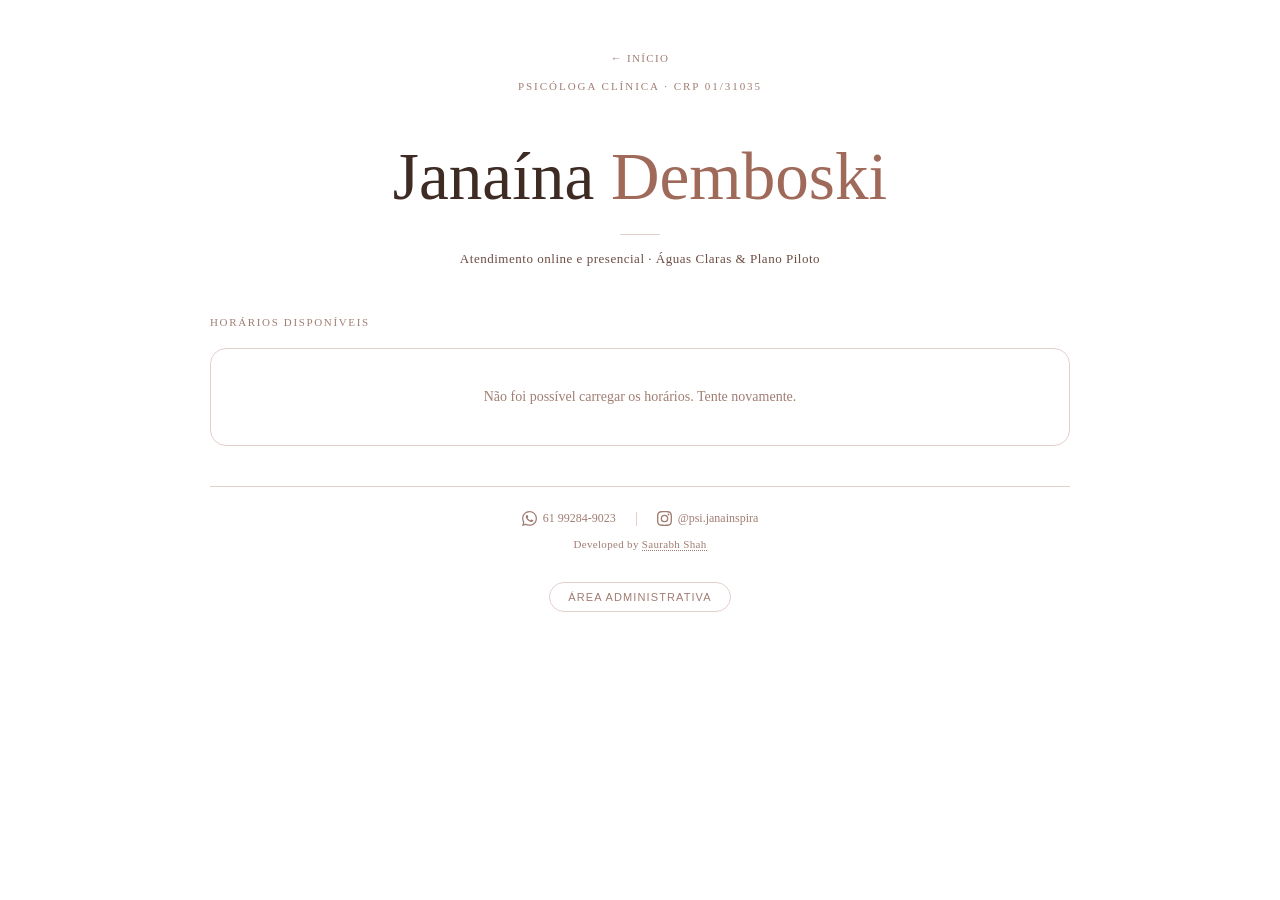
==== commit a4c01e78: "add+Change: Home link , logo link, light theme color changes" ====
--- a/index.html
+++ b/index.html
@@ -100,8 +100,9 @@
 
     <!-- Header -->
     <header class="header">
+      <a href="https://janainademboski.github.io/" class="back-link" aria-label="Voltar ao site">← Início</a>
       <div class="header-eyebrow">Psicóloga Clínica · CRP 01/31035</div>
-      <h1><a href="#" class="header-logo-link" onclick="window.scrollTo({top:0,behavior:'smooth'});return false;" aria-label="Janaína Demboski — voltar ao início">Janaína <em>Demboski</em></a></h1>
+      <h1><a href="https://janainademboski.github.io/" class="header-logo-link" aria-label="Janaína Demboski — voltar ao site">Janaína <em>Demboski</em></a></h1>
       <div class="divider"></div>
       <div class="header-sub">Atendimento online e presencial <br class="mobile-br"/>· Águas Claras &amp; Plano Piloto</div>
     </header>
--- a/style.css
+++ b/style.css
@@ -161,7 +161,7 @@
 
 .header h1 em {
   font-style: normal;
-  color     : var(--purple);
+  color     : var(--brand);
 }
 
 .header-logo-link,
@@ -181,7 +181,7 @@
 .header-logo-link:visited em,
 .header-logo-link:hover em,
 .header-logo-link:active em {
-  color: var(--purple);
+  color: var(--brand);
 }
 
 .divider {
@@ -199,6 +199,24 @@
   letter-spacing: 0.04em;
   transition    : color 0.3s;
 }
+
+
+/* ============================================================
+   BACK LINK — return to about site
+   ============================================================ */
+.back-link {
+  display      : inline-block;
+  font-size    : 11px;
+  font-weight  : 400;
+  letter-spacing: 0.12em;
+  text-transform: uppercase;
+  color        : var(--muted);
+  text-decoration: none;
+  margin-bottom: 1rem;
+  transition   : color 0.25s;
+}
+
+.back-link:hover { color: var(--brand); }
 
 /* ============================================================
    SECTION LABEL
@@ -405,7 +423,7 @@
 }
 
 .slot-btn.selected {
-  border-color: var(--purple);
+  border-color: var(--brand);
   border-width: 2px;
   background  : var(--brand-subtle);
   box-shadow  : 0 0 0 3px rgba(107, 90, 158, 0.25);
@@ -430,7 +448,7 @@
 }
 
 .slot-btn.selected .slot-time-label {
-  color: var(--purple);
+  color: var(--brand);
 }
 
 .slot-btn.booked .slot-time-label {
@@ -452,7 +470,7 @@
 }
 
 .slot-btn.selected .slot-status-label {
-  color: var(--purple);
+  color: var(--brand);
 }
 
 .slot-btn.booked .slot-status-label {
@@ -500,7 +518,7 @@
   border-radius: 8px;
   padding      : 10px 14px;
   font-size    : 13px;
-  color        : var(--purple);
+  color        : var(--brand);
   font-weight  : 500;
   margin-bottom: 20px;
   transition   : background 0.35s, color 0.3s;
@@ -539,7 +557,7 @@
 }
 
 .field input:focus {
-  border-color: var(--purple);
+  border-color: var(--brand);
   background  : var(--surface);
 }
 
@@ -587,7 +605,7 @@
 }
 
 .radio-option:has(input:checked) {
-  border-color: var(--purple);
+  border-color: var(--brand);
   background  : var(--brand-subtle);
   box-shadow  : 0 0 0 3px rgba(107, 90, 158, 0.15);
 }
@@ -606,7 +624,7 @@
 }
 
 .radio-option:has(input:checked) .radio-label {
-  color      : var(--purple);
+  color      : var(--brand);
   font-weight: 500;
 }
 
@@ -663,7 +681,7 @@
 }
 
 .field-full textarea:focus {
-  border-color: var(--purple);
+  border-color: var(--brand);
   background  : var(--surface);
 }
 
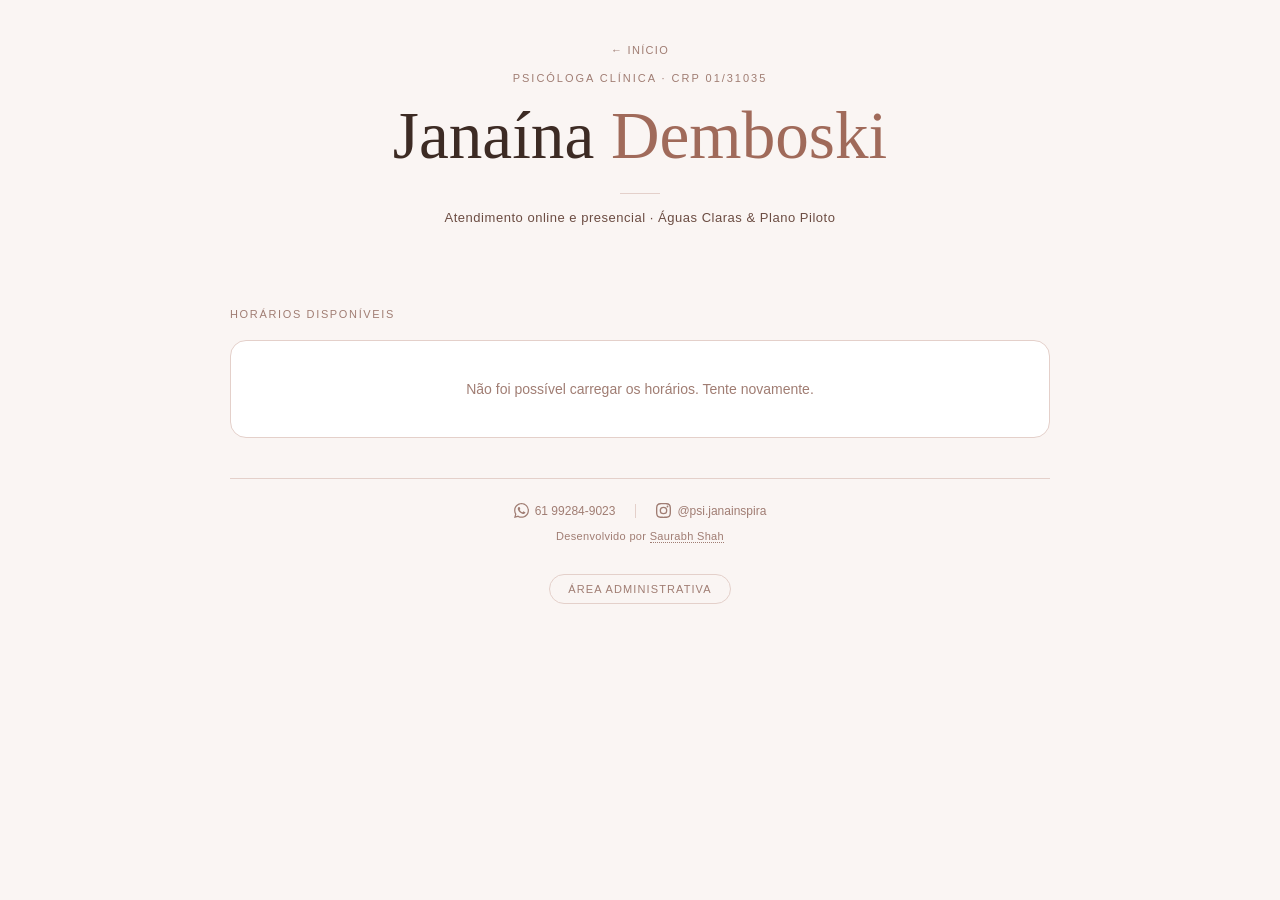
==== commit b513b05c: "Developed by text in portuguese" ====
--- a/index.html
+++ b/index.html
@@ -11,6 +11,8 @@
   <meta name="author" content="Janaína Demboski"/>
   <meta name="robots" content="index, follow"/>
   <link rel="canonical" href="https://janainademboski.github.io/janaina-agenda/"/>
+  <link rel="icon" type="image/jpeg" href="og-image.jpg"/>
+  <link rel="apple-touch-icon" href="og-image.jpg"/>
 
   <!-- Open Graph (WhatsApp, Facebook, LinkedIn previews) -->
   <meta property="og:type"         content="website"/>
@@ -211,17 +213,17 @@
         <div class="radio-group" role="radiogroup" aria-label="Tipo de atendimento">
           <label class="radio-option">
             <input type="radio" name="tipoAtendimento" id="tipoOnline" value="Online"/>
-            <span class="radio-icon">💻</span>
+            <span class="radio-icon"><svg viewBox="0 0 24 24" fill="none" stroke="currentColor" stroke-width="1.8" stroke-linecap="round" stroke-linejoin="round"><rect x="2" y="3" width="20" height="14" rx="2"/><path d="M8 21h8M12 17v4"/></svg></span>
             <span class="radio-label">Online</span>
           </label>
           <label class="radio-option">
             <input type="radio" name="tipoAtendimento" id="tipoAguasClaras" value="Presencial — Águas Claras"/>
-            <span class="radio-icon">📍</span>
+            <span class="radio-icon"><svg viewBox="0 0 24 24" fill="none" stroke="currentColor" stroke-width="1.8" stroke-linecap="round" stroke-linejoin="round"><path d="M20 10c0 6-8 12-8 12S4 16 4 10a8 8 0 0 1 16 0Z"/><circle cx="12" cy="10" r="3"/></svg></span>
             <span class="radio-label">Águas Claras</span>
           </label>
           <label class="radio-option">
             <input type="radio" name="tipoAtendimento" id="tipoPlanoPiloto" value="Presencial — Plano Piloto"/>
-            <span class="radio-icon">📍</span>
+            <span class="radio-icon"><svg viewBox="0 0 24 24" fill="none" stroke="currentColor" stroke-width="1.8" stroke-linecap="round" stroke-linejoin="round"><path d="M6 22V4a2 2 0 0 1 2-2h8a2 2 0 0 1 2 2v18"/><path d="M6 12H4a2 2 0 0 0-2 2v6a2 2 0 0 0 2 2h2"/><path d="M18 9h2a2 2 0 0 1 2 2v9a2 2 0 0 1-2 2h-2"/><path d="M10 6h4M10 10h4M10 14h4M10 18h4"/></svg></span>
             <span class="radio-label">Plano Piloto</span>
           </label>
         </div>
@@ -254,7 +256,7 @@
 
     <!-- Cancel screen -->
     <div class="cancel-screen" id="cancelScreen" style="display:none;">
-      <div class="icon" id="cancelIcon">🗓</div>
+      <div class="icon" id="cancelIcon"><svg viewBox="0 0 24 24" fill="none" stroke="currentColor" stroke-width="1.8" stroke-linecap="round" stroke-linejoin="round" style="width:20px;height:20px"><rect x="3" y="4" width="18" height="18" rx="2"/><path d="M16 2v4M8 2v4M3 10h18"/></svg></div>
       <h2 id="cancelTitle">Cancelar agendamento</h2>
       <p id="cancelMsg">Tem certeza que deseja cancelar seu agendamento?</p>
       <div id="cancelActions">
@@ -265,7 +267,7 @@
 
     <!-- Success screen -->
     <div class="success-screen" id="successScreen">
-      <div class="icon">🌿</div>
+      <div class="icon"><svg viewBox="0 0 24 24" fill="none" stroke="currentColor" stroke-width="1.8" stroke-linecap="round" stroke-linejoin="round" style="width:20px;height:20px"><path d="M11 20A7 7 0 0 1 9.8 6.1C15.5 5 17 4.48 19 2c1 2 2 4.18 2 8 0 5.5-4.78 10-10 10Z"/><path d="M2 21c0-3 1.85-5.36 5.08-6C9.5 14.52 12 13 13 12"/></svg></div>
       <h2>Horário reservado!</h2>
       <p>Janaína entrará em contato em breve<br/>para confirmar seu atendimento.</p>
       <button class="btn-new-booking" onclick="resetBooking()">Fazer novo agendamento</button>
@@ -289,7 +291,7 @@
         </a>
       </div>
       <div class="footer-credit">
-        Developed by <a href="https://saurabhshah.me" target="_blank" rel="noopener" aria-label="Desenvolvido por Saurabh Shah (abre em nova aba)">Saurabh Shah</a>
+        Desenvolvido por <a href="https://saurabhshah.me" target="_blank" rel="noopener" aria-label="Desenvolvido por Saurabh Shah (abre em nova aba)">Saurabh Shah</a>
       </div>
     </div>
 
@@ -315,8 +317,8 @@
 
         <!-- Tabs -->
         <div class="admin-tabs">
-          <button class="admin-tab active" id="tabHorarios" onclick="switchTab('horarios')">📅 Horários</button>
-          <button class="admin-tab" id="tabAgendamentos" onclick="switchTab('agendamentos')">👥 Agendamentos</button>
+          <button class="admin-tab active" id="tabHorarios" onclick="switchTab('horarios')"><svg viewBox="0 0 24 24" fill="none" stroke="currentColor" stroke-width="1.8" stroke-linecap="round" stroke-linejoin="round"><rect x="3" y="4" width="18" height="18" rx="2"/><path d="M16 2v4M8 2v4M3 10h18"/></svg> Horários</button>
+          <button class="admin-tab" id="tabAgendamentos" onclick="switchTab('agendamentos')"><svg viewBox="0 0 24 24" fill="none" stroke="currentColor" stroke-width="1.8" stroke-linecap="round" stroke-linejoin="round"><path d="M17 21v-2a4 4 0 0 0-4-4H5a4 4 0 0 0-4 4v2"/><circle cx="9" cy="7" r="4"/><path d="M23 21v-2a4 4 0 0 0-3-3.87"/><path d="M16 3.13a4 4 0 0 1 0 7.75"/></svg> Agendamentos</button>
         </div>
 
         <!-- Tab: Horários -->
--- a/style.css
+++ b/style.css
@@ -94,7 +94,7 @@
   --brand-subtle : #f7efed;
   --purple       : #A8B5A2;
   --success      : #4a7a5a;
-  --error        : #a05a5a;
+  --error        : #c0392b;
   --shadow-sm    : 0 1px 3px rgba(160, 106, 90, 0.08), 0 0 0 1px rgba(160, 106, 90, 0.04);
   --shadow-md    : 0 4px 16px rgba(160, 106, 90, 0.10), 0 1px 4px rgba(160, 106, 90, 0.06);
   --shadow-lg    : 0 12px 40px rgba(160, 106, 90, 0.12), 0 2px 8px rgba(160, 106, 90, 0.06);
@@ -104,6 +104,23 @@
 /* ============================================================
    THEME BAR
    ============================================================ */
+/* ============================================================
+   BASE
+   ============================================================ */
+*, *::before, *::after { box-sizing: border-box; margin: 0; padding: 0; }
+
+html { scroll-behavior: smooth; }
+
+body {
+  font-family            : 'Inter', sans-serif;
+  background             : var(--bg);
+  color                  : var(--text);
+  min-height             : 100vh;
+  overflow-x             : hidden;
+  -webkit-font-smoothing : antialiased;
+  -moz-osx-font-smoothing: grayscale;
+}
+
 /* ============================================================
    LAYOUT
    ============================================================ */
@@ -333,7 +350,7 @@
 .calendar-grid {
   display              : grid;
   grid-template-columns: repeat(6, 1fr);
-  gap                  : 8px;
+  gap                  : 10px;
   background           : var(--surface);
   border               : 1.5px solid var(--border);
   border-radius        : 16px;
@@ -350,8 +367,8 @@
   flex-direction: column;
   align-items   : center;
   border-radius : 10px;
-  padding       : 10px 6px;
-  min-height    : 100px;
+  padding       : 12px 8px;
+  min-height    : 110px;
 }
 
 .day-cell.has-slots {
@@ -400,8 +417,8 @@
    ============================================================ */
 .slot-btn {
   width        : 100%;
-  margin-bottom: 5px;
-  padding      : 6px 4px;
+  margin-bottom: 8px;
+  padding      : 9px 4px;
   border-radius: 6px;
   border       : 1.5px solid var(--border);
   background   : var(--surface);
@@ -426,7 +443,8 @@
   border-color: var(--brand);
   border-width: 2px;
   background  : var(--brand-subtle);
-  box-shadow  : 0 0 0 3px rgba(107, 90, 158, 0.25);
+  box-shadow  : 0 0 0 3px rgba(160, 106, 90, 0.25);
+  transform   : translateY(-1px);
 }
 
 /* --- Dark theme selected gets brighter glow --- */
@@ -493,6 +511,9 @@
   box-shadow   : var(--shadow-md);
   animation    : fadeUp 0.4s ease both;
   transition   : background 0.35s, border-color 0.35s, box-shadow 0.35s;
+  overflow     : hidden;
+  width        : 100%;
+  box-sizing   : border-box;
 }
 
 .form-title {
@@ -526,13 +547,15 @@
 
 .fields-row {
   display              : grid;
-  grid-template-columns: 1fr 1fr 1fr;
-  gap                  : 12px;
-  margin-bottom        : 16px;
+  grid-template-columns: repeat(3, minmax(0, 1fr));
+  gap                  : 16px;
+  margin-bottom        : 20px;
 }
 
 .field label {
-  display       : block;
+  display       : flex;
+  align-items   : center;
+  gap           : 6px;
   font-size     : 11px;
   font-weight   : 500;
   letter-spacing: 0.1em;
@@ -545,15 +568,17 @@
 .field input {
   width        : 100%;
   padding      : 11px 14px;
-  border       : 1.5px solid var(--border);
+  border       : 1.5px solid var(--border-strong);
   border-radius: 8px;
   font-family  : 'Inter', sans-serif;
   font-size    : 14px;
   font-weight  : 300;
   color        : var(--text);
-  background   : var(--surface-2);
+  background   : var(--surface);
   outline      : none;
   transition   : border-color 0.2s, background 0.35s, color 0.3s;
+  width        : 100%;
+  box-sizing   : border-box;
 }
 
 .field input:focus {
@@ -590,7 +615,7 @@
   border-radius: 10px;
   cursor       : pointer;
   transition   : all 0.2s;
-  background   : var(--surface-2);
+  background   : var(--surface);
   flex         : 1;
   min-width    : 140px;
 }
@@ -607,13 +632,18 @@
 .radio-option:has(input:checked) {
   border-color: var(--brand);
   background  : var(--brand-subtle);
-  box-shadow  : 0 0 0 3px rgba(107, 90, 158, 0.15);
+  box-shadow  : 0 0 0 3px rgba(160, 106, 90, 0.2);
 }
 
 
 
 .radio-icon {
-  font-size: 16px;
+  display     : inline-flex;
+  align-items : center;
+  justify-content: center;
+  flex-shrink : 0;
+  width       : 18px;
+  height      : 18px;
 }
 
 .radio-label {
@@ -621,6 +651,22 @@
   font-weight: 400;
   color      : var(--text-2);
   transition : color 0.3s;
+  line-height: 1;
+}
+
+.radio-icon svg {
+  width : 16px;
+  height: 16px;
+  stroke: var(--muted);
+  fill  : none;
+  stroke-width: 1.8;
+  stroke-linecap: round;
+  stroke-linejoin: round;
+  display: block;
+}
+
+.radio-option:has(input:checked) .radio-icon svg {
+  stroke: var(--brand);
 }
 
 .radio-option:has(input:checked) .radio-label {
@@ -666,15 +712,16 @@
 .field-full textarea {
   width        : 100%;
   padding      : 11px 14px;
-  border       : 1.5px solid var(--border);
+  border       : 1.5px solid var(--border-strong);
   border-radius: 8px;
   font-family  : 'Inter', sans-serif;
   font-size    : 14px;
   font-weight  : 300;
   color        : var(--text);
-  background   : var(--surface-2);
+  background   : var(--surface);
   outline      : none;
   resize       : none;
+  box-sizing   : border-box;
   min-height   : 80px;
   transition   : border-color 0.2s, background 0.35s, color 0.3s;
   line-height  : 1.5;
@@ -692,7 +739,7 @@
 
 .field input.invalid {
   border-color: var(--error);
-  background  : rgba(160, 90, 90, 0.05);
+  background  : rgba(192, 57, 43, 0.05);
 }
 
 .field input.valid {
@@ -764,10 +811,12 @@
 }
 
 .message.error {
-  background: rgba(160, 90, 90, 0.1);
-  border    : 1px solid rgba(160, 90, 90, 0.2);
-  color     : var(--error);
-  display   : block;
+  background: rgba(192, 57, 43, 0.08);
+  border    : 1.5px solid rgba(192, 57, 43, 0.3);
+  border-radius: 8px;
+  padding   : 10px 14px;
+  color     : #c0392b;
+  font-size : 13px;
 }
 
 /* ============================================================
@@ -991,6 +1040,8 @@
 }
 
 .admin-login input {
+  background   : var(--surface);
+  border       : 1.5px solid var(--border-strong);
   flex         : 1;
   padding      : 10px 14px;
   border       : 1.5px solid var(--border);
@@ -1008,7 +1059,7 @@
 }
 
 .btn-small {
-  padding       : 9px 16px;
+  padding       : 8px 16px;
   background    : var(--brand);
   color         : #fff;
   border        : none;
@@ -1020,6 +1071,9 @@
   cursor        : pointer;
   transition    : background 0.2s;
   white-space   : nowrap;
+  min-width     : 90px;
+  text-align    : center;
+  flex-shrink   : 0;
 }
 
 .btn-small:hover {
@@ -1038,12 +1092,12 @@
   display        : flex;
   align-items    : center;
   justify-content: space-between;
-  padding        : 10px 0;
+  padding        : 12px 0;
   border-bottom  : 1px solid var(--surface-2);
   font-size      : 13px;
   color          : var(--text-2);
-  gap            : 8px;
-  flex-wrap      : wrap;
+  gap            : 12px;
+  flex-wrap      : nowrap;
   transition     : border-color 0.35s, color 0.3s;
 }
 
@@ -1058,7 +1112,8 @@
 .admin-slot-actions {
   display    : flex;
   align-items: center;
-  gap        : 6px;
+  gap        : 8px;
+  flex-shrink: 0;
 }
 
 .btn-icon {
@@ -1066,12 +1121,29 @@
   border       : none;
   cursor       : pointer;
   font-size    : 14px;
-  padding      : 4px 6px;
+  padding      : 5px 7px;
   border-radius: 6px;
   opacity      : 0;
   transition   : opacity 0.2s, background 0.2s;
   line-height  : 1;
-}
+  display      : inline-flex;
+  align-items  : center;
+  justify-content: center;
+}
+
+.btn-icon svg {
+  width : 15px;
+  height: 15px;
+  stroke: var(--muted);
+  fill  : none;
+  stroke-width: 1.8;
+  stroke-linecap: round;
+  stroke-linejoin: round;
+  transition: stroke 0.2s;
+}
+
+.btn-edit:hover svg { stroke: var(--brand); }
+.btn-delete:hover svg { stroke: var(--error); }
 
 .admin-slot-row:hover .btn-icon {
   opacity: 1;
@@ -1084,7 +1156,7 @@
 }
 
 .btn-edit:hover {
-  background: rgba(124, 107, 158, 0.12);
+  background: rgba(160, 106, 90, 0.12);
 }
 
 .btn-delete:hover {
@@ -1109,14 +1181,15 @@
 .admin-edit-row input,
 .admin-edit-row select {
   padding      : 7px 10px;
-  border       : 1.5px solid var(--border);
+  border       : 1.5px solid var(--border-strong);
   border-radius: 8px;
   font-family  : 'Inter', sans-serif;
   font-size    : 12px;
   color        : var(--text);
-  background   : var(--surface-2);
+  background   : var(--surface);
   outline      : none;
   width        : 100%;
+  box-sizing   : border-box;
   transition   : border-color 0.2s, background 0.35s, color 0.3s;
 }
 
@@ -1134,9 +1207,13 @@
 .slot-status-pill {
   font-size     : 11px;
   font-weight   : 500;
-  padding       : 3px 10px;
+  padding       : 4px 10px;
   border-radius : 20px;
   letter-spacing: 0.06em;
+  min-width     : 80px;
+  text-align    : center;
+  flex-shrink   : 0;
+  display       : inline-block;
 }
 
 .slot-status-pill.available {
@@ -1169,6 +1246,20 @@
   cursor       : pointer;
   transition   : all 0.2s;
   margin-bottom: -1.5px;
+  display     : inline-flex;
+  align-items : center;
+  gap         : 6px;
+}
+
+.admin-tab svg {
+  width : 14px;
+  height: 14px;
+  stroke: currentColor;
+  fill  : none;
+  stroke-width: 1.8;
+  stroke-linecap: round;
+  stroke-linejoin: round;
+  flex-shrink: 0;
 }
 
 .admin-tab:hover {
@@ -1245,15 +1336,16 @@
 .add-slot-inputs input,
 .add-slot-inputs select {
   padding      : 9px 12px;
-  border       : 1.5px solid var(--border);
+  border       : 1.5px solid var(--border-strong);
   border-radius: 8px;
   font-family  : 'Inter', sans-serif;
   font-size    : 12px;
   color        : var(--text);
-  background   : var(--surface-2);
+  background   : var(--surface);
   outline      : none;
   transition   : border-color 0.2s, background 0.35s, color 0.3s;
   width        : 100%;
+  box-sizing   : border-box;
 }
 
 .add-slot-inputs input:focus,
@@ -1417,4 +1509,40 @@
   .calendar-grid {
     grid-template-columns: repeat(2, 1fr);
   }
+/* ============================================================
+   INLINE SVG ICONS — booking details + button icons
+   ============================================================ */
+.detail-icon {
+  width          : 13px;
+  height         : 13px;
+  vertical-align : middle;
+  margin-right   : 4px;
+  stroke         : var(--muted);
+  stroke-width   : 1.8;
+  stroke-linecap : round;
+  stroke-linejoin: round;
+  fill           : none;
+  flex-shrink    : 0;
+}
+
+.btn-icon-svg {
+  width          : 13px;
+  height         : 13px;
+  vertical-align : middle;
+  margin-right   : 4px;
+  stroke         : currentColor;
+  stroke-width   : 2.5;
+  stroke-linecap : round;
+  stroke-linejoin: round;
+  fill           : none;
+  flex-shrink    : 0;
+}
+
+/* Make btn-small use flex for icon alignment */
+.btn-small {
+  display    : inline-flex;
+  align-items: center;
+  justify-content: center;
+}
+
 }
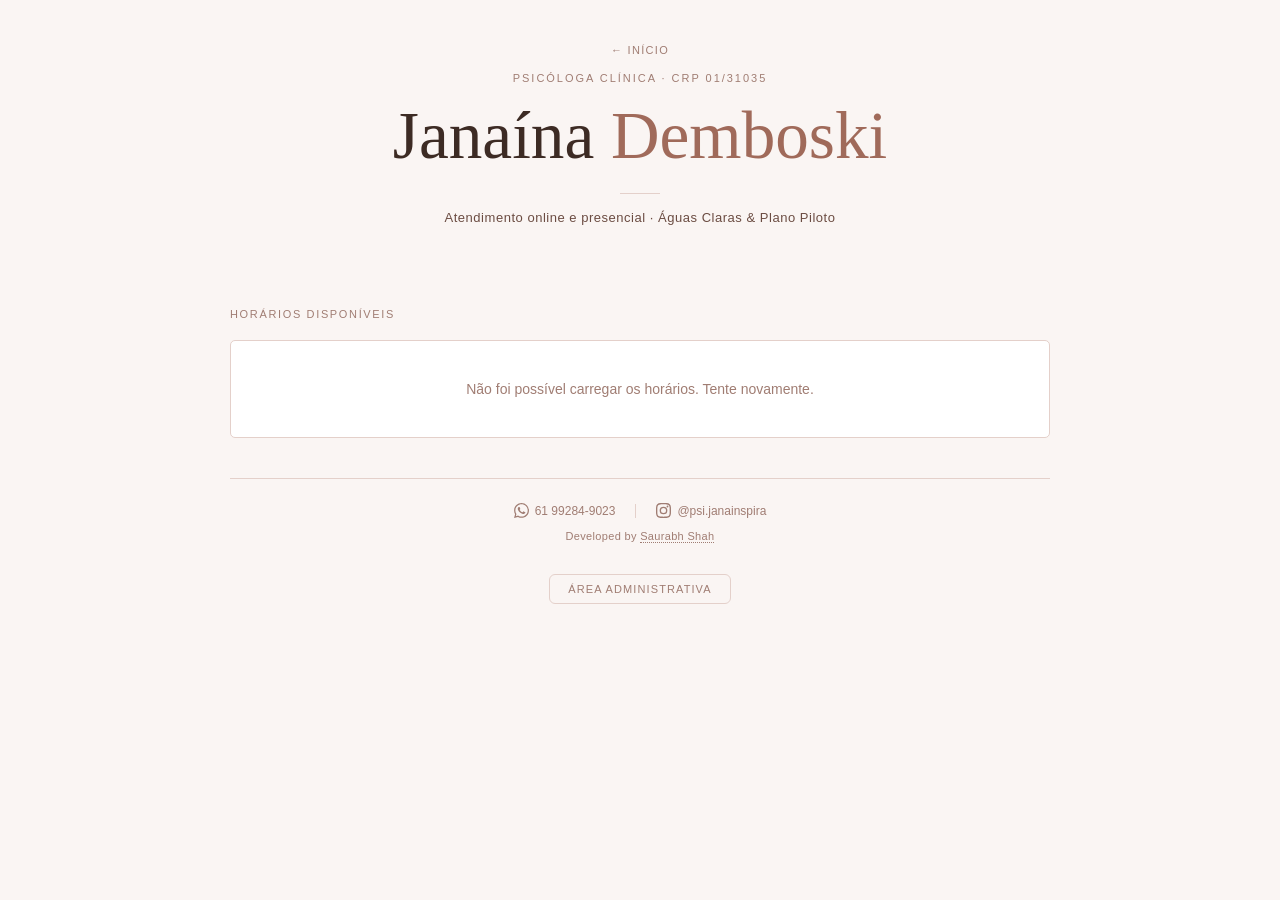
==== commit 9bdf153b: "Added: bulk Slot - Adicionar horario" ====
--- a/index.html
+++ b/index.html
@@ -291,7 +291,7 @@
         </a>
       </div>
       <div class="footer-credit">
-        Desenvolvido por <a href="https://saurabhshah.me" target="_blank" rel="noopener" aria-label="Desenvolvido por Saurabh Shah (abre em nova aba)">Saurabh Shah</a>
+        Developed by <a href="https://saurabhshah.me" target="_blank" rel="noopener" aria-label="Desenvolvido por Saurabh Shah (abre em nova aba)">Saurabh Shah</a>
       </div>
     </div>
 
@@ -331,29 +331,43 @@
           </div>
 
           <div class="add-slot-form">
-            <h4>Adicionar novo horário</h4>
-            <div class="add-slot-inputs">
-              <div class="add-slot-field">
-                <label class="add-slot-label">ID</label>
-                <input type="text" id="newSlotId" placeholder="Auto" disabled/>
-              </div>
-              <div class="add-slot-field">
-                <label class="add-slot-label">Dia</label>
-                <input type="text" id="newSlotDay" placeholder="Auto" disabled/>
-              </div>
-              <div class="add-slot-field">
-                <label class="add-slot-label">Data <span class="required">*</span></label>
-                <input type="date" id="newSlotDate" onchange="onSlotDateChange()"/>
-              </div>
+            <h4>Adicionar horários</h4>
+
+            <!-- Week navigation -->
+            <div style="display:flex;align-items:center;justify-content:space-between;margin-bottom:10px;">
+              <button class="btn-admin" onclick="bulkPrevWeek()" style="padding:4px 10px;">←</button>
+              <span id="bulkWeekLabel" style="font-size:11px;letter-spacing:0.08em;text-transform:uppercase;color:var(--muted);"></span>
+              <button class="btn-admin" onclick="bulkNextWeek()" style="padding:4px 10px;">→</button>
+            </div>
+
+            <!-- Day selector grid -->
+            <div id="bulkDaysGrid" style="display:grid;grid-template-columns:repeat(6,1fr);gap:5px;margin-bottom:12px;"></div>
+
+            <!-- Time picker -->
+            <div class="add-slot-inputs" style="grid-template-columns:1fr;margin-bottom:10px;">
               <div class="add-slot-field">
                 <label class="add-slot-label">Horário <span class="required">*</span></label>
-                <select id="newSlotTime" onchange="onSlotTimeChange()">
+                <select id="bulkSlotTime" onchange="updateBulkPreview()">
                   <option value="">Selecione...</option>
                 </select>
               </div>
             </div>
-            <button class="btn-small success-btn" onclick="addSlot()">+ Adicionar horário</button>
+
+            <!-- Preview tags -->
+            <div id="bulkPreview" style="background:var(--surface-2);border-radius:5px;padding:8px 12px;font-size:12px;color:var(--muted);margin-bottom:10px;min-height:34px;display:flex;align-items:center;gap:5px;flex-wrap:wrap;">
+              <span style="font-size:11px;">Selecione os dias e o horário</span>
+            </div>
+
+            <button class="btn-small success-btn" id="bulkAddBtn" onclick="addBulkSlots()" disabled style="opacity:0.5;">
+              + Adicionar horários
+            </button>
             <div class="message" id="addSlotMsg"></div>
+
+            <!-- Keep hidden original fields for compatibility -->
+            <input type="hidden" id="newSlotId"/>
+            <input type="hidden" id="newSlotDay"/>
+            <input type="hidden" id="newSlotDate"/>
+            <input type="hidden" id="newSlotTime"/>
           </div>
         </div>
 
--- a/style.css
+++ b/style.css
@@ -262,7 +262,7 @@
 }
 
 .skeleton {
-  border-radius: 6px;
+  border-radius: 4px;
   background   : linear-gradient(90deg,
       var(--surface-2) 25%,
       var(--border) 50%,
@@ -298,7 +298,7 @@
 .skeleton-slot {
   height       : 44px;
   width        : 100%;
-  border-radius: 6px;
+  border-radius: 4px;
 }
 
 /* ============================================================
@@ -318,7 +318,7 @@
   padding      : 40px 24px;
   background   : var(--surface);
   border       : 1.5px solid var(--border);
-  border-radius: 16px;
+  border-radius: 5px;
   color        : var(--muted);
   font-size    : 14px;
   font-weight  : 300;
@@ -353,7 +353,7 @@
   gap                  : 10px;
   background           : var(--surface);
   border               : 1.5px solid var(--border);
-  border-radius        : 16px;
+  border-radius: 5px;
   padding              : 16px;
   box-shadow           : var(--shadow-sm);
   transition           : background 0.35s, border-color 0.35s, box-shadow 0.35s;
@@ -366,7 +366,7 @@
   display       : flex;
   flex-direction: column;
   align-items   : center;
-  border-radius : 10px;
+  border-radius: 4px;
   padding       : 12px 8px;
   min-height    : 110px;
 }
@@ -419,7 +419,7 @@
   width        : 100%;
   margin-bottom: 8px;
   padding      : 9px 4px;
-  border-radius: 6px;
+  border-radius: 4px;
   border       : 1.5px solid var(--border);
   background   : var(--surface);
   cursor       : pointer;
@@ -504,7 +504,7 @@
 .booking-form {
   background   : var(--surface);
   border       : 1.5px solid var(--border);
-  border-radius: 16px;
+  border-radius: 5px;
   padding      : 28px 24px;
   margin-top   : 8px;
   margin-bottom: 16px;
@@ -536,7 +536,7 @@
 .selected-slot-info {
   background   : var(--brand-subtle);
   border       : 1px solid rgba(124, 107, 158, 0.2);
-  border-radius: 8px;
+  border-radius: 5px;
   padding      : 10px 14px;
   font-size    : 13px;
   color        : var(--brand);
@@ -569,7 +569,7 @@
   width        : 100%;
   padding      : 11px 14px;
   border       : 1.5px solid var(--border-strong);
-  border-radius: 8px;
+  border-radius: 5px;
   font-family  : 'Inter', sans-serif;
   font-size    : 14px;
   font-weight  : 300;
@@ -612,7 +612,7 @@
   gap          : 8px;
   padding      : 10px 16px;
   border       : 1.5px solid var(--border);
-  border-radius: 10px;
+  border-radius: 4px;
   cursor       : pointer;
   transition   : all 0.2s;
   background   : var(--surface);
@@ -713,7 +713,7 @@
   width        : 100%;
   padding      : 11px 14px;
   border       : 1.5px solid var(--border-strong);
-  border-radius: 8px;
+  border-radius: 5px;
   font-family  : 'Inter', sans-serif;
   font-size    : 14px;
   font-weight  : 300;
@@ -765,7 +765,7 @@
   background    : var(--brand);
   color         : #fff;
   border        : none;
-  border-radius : 10px;
+  border-radius: 4px;
   font-family   : 'Inter', sans-serif;
   font-size     : 13px;
   font-weight   : 500;
@@ -795,7 +795,7 @@
    MESSAGES
    ============================================================ */
 .message {
-  border-radius: 10px;
+  border-radius: 4px;
   padding      : 12px 16px;
   font-size    : 13px;
   margin-top   : 12px;
@@ -813,7 +813,7 @@
 .message.error {
   background: rgba(192, 57, 43, 0.08);
   border    : 1.5px solid rgba(192, 57, 43, 0.3);
-  border-radius: 8px;
+  border-radius: 5px;
   padding   : 10px 14px;
   color     : #c0392b;
   font-size : 13px;
@@ -827,7 +827,7 @@
   padding      : 48px 24px;
   background   : var(--surface);
   border       : 1.5px solid rgba(90, 138, 106, 0.25);
-  border-radius: 16px;
+  border-radius: 5px;
   box-shadow   : var(--shadow-md);
   animation    : fadeUp 0.5s ease both;
   display      : none;
@@ -862,7 +862,7 @@
   background    : none;
   border        : 1.5px solid var(--success);
   color         : var(--success);
-  border-radius : 20px;
+  border-radius: 6px;
   font-family   : 'Inter', sans-serif;
   font-size     : 12px;
   font-weight   : 500;
@@ -884,7 +884,7 @@
   padding      : 48px 24px;
   background   : var(--surface);
   border       : 1.5px solid var(--border);
-  border-radius: 16px;
+  border-radius: 5px;
   box-shadow   : var(--shadow-md);
   animation    : fadeUp 0.5s ease both;
   margin-bottom: 32px;
@@ -994,7 +994,7 @@
   border        : 1px solid var(--border);
   color         : var(--muted);
   padding       : 8px 18px;
-  border-radius : 20px;
+  border-radius: 6px;
   font-family   : 'Inter', sans-serif;
   font-size     : 11px;
   font-weight   : 500;
@@ -1013,7 +1013,7 @@
   margin-top   : 16px;
   background   : var(--surface);
   border       : 1.5px solid var(--border);
-  border-radius: 16px;
+  border-radius: 5px;
   padding      : 24px;
   display      : none;
   box-shadow   : var(--shadow-md);
@@ -1045,7 +1045,7 @@
   flex         : 1;
   padding      : 10px 14px;
   border       : 1.5px solid var(--border);
-  border-radius: 8px;
+  border-radius: 5px;
   font-family  : 'Inter', sans-serif;
   font-size    : 13px;
   color        : var(--text);
@@ -1059,21 +1059,25 @@
 }
 
 .btn-small {
-  padding       : 8px 16px;
-  background    : var(--brand);
-  color         : #fff;
-  border        : none;
-  border-radius : 8px;
-  font-family   : 'Inter', sans-serif;
-  font-size     : 12px;
-  font-weight   : 500;
-  letter-spacing: 0.06em;
-  cursor        : pointer;
-  transition    : background 0.2s;
-  white-space   : nowrap;
-  min-width     : 90px;
-  text-align    : center;
-  flex-shrink   : 0;
+  display        : inline-flex;
+  align-items    : center;
+  justify-content: center;
+  gap            : 5px;
+  padding        : 8px 16px;
+  background     : var(--brand);
+  color          : #fff;
+  border         : none;
+  border-radius  : 5px;
+  font-family    : 'Inter', sans-serif;
+  font-size      : 12px;
+  font-weight    : 500;
+  letter-spacing : 0.06em;
+  cursor         : pointer;
+  transition     : background 0.2s;
+  white-space    : nowrap;
+  min-width      : 90px;
+  text-align     : center;
+  flex-shrink    : 0;
 }
 
 .btn-small:hover {
@@ -1105,6 +1109,66 @@
   border-bottom: none;
 }
 
+.admin-month-group {
+  margin-bottom: 1.5rem;
+}
+
+.bulk-day-btn {
+  border       : 0.5px solid var(--border);
+  border-radius: 5px;
+  padding      : 8px 4px;
+  text-align   : center;
+  cursor       : pointer;
+  transition   : all 0.15s;
+  background   : var(--surface);
+}
+
+.bulk-day-btn:hover { border-color: var(--brand); }
+
+.bulk-day-btn.bulk-selected {
+  background   : var(--brand-subtle);
+  border-color : var(--brand);
+  border-width : 1.5px;
+}
+
+.bulk-day-btn.bulk-past {
+  opacity       : 0.35;
+  cursor        : not-allowed;
+  pointer-events: none;
+}
+
+.bulk-abbr {
+  display      : block;
+  font-size    : 9px;
+  font-weight  : 500;
+  letter-spacing: 0.08em;
+  text-transform: uppercase;
+  color        : var(--muted);
+  margin-bottom: 3px;
+}
+
+.bulk-selected .bulk-abbr { color: var(--brand); }
+
+.bulk-num {
+  display    : block;
+  font-size  : 14px;
+  font-weight: 500;
+  color      : var(--text);
+}
+
+.bulk-selected .bulk-num { color: var(--brand); }
+
+.admin-month-label {
+  font-size     : 10px;
+  font-weight   : 600;
+  letter-spacing: 0.18em;
+  text-transform: uppercase;
+  color         : var(--brand);
+  padding-bottom: 6px;
+  border-bottom : 2px solid var(--brand-subtle);
+  margin-bottom : 4px;
+}
+
 .admin-slot-label {
   flex: 1;
 }
@@ -1122,7 +1186,7 @@
   cursor       : pointer;
   font-size    : 14px;
   padding      : 5px 7px;
-  border-radius: 6px;
+  border-radius: 4px;
   opacity      : 0;
   transition   : opacity 0.2s, background 0.2s;
   line-height  : 1;
@@ -1182,7 +1246,7 @@
 .admin-edit-row select {
   padding      : 7px 10px;
   border       : 1.5px solid var(--border-strong);
-  border-radius: 8px;
+  border-radius: 5px;
   font-family  : 'Inter', sans-serif;
   font-size    : 12px;
   color        : var(--text);
@@ -1208,7 +1272,7 @@
   font-size     : 11px;
   font-weight   : 500;
   padding       : 4px 10px;
-  border-radius : 20px;
+  border-radius: 10px;
   letter-spacing: 0.06em;
   min-width     : 80px;
   text-align    : center;
@@ -1337,7 +1401,7 @@
 .add-slot-inputs select {
   padding      : 9px 12px;
   border       : 1.5px solid var(--border-strong);
-  border-radius: 8px;
+  border-radius: 5px;
   font-family  : 'Inter', sans-serif;
   font-size    : 12px;
   color        : var(--text);
@@ -1384,12 +1448,22 @@
   font-size  : 12px;
   padding-top: 2px;
   transition : color 0.3s;
+  line-height: 1.5;
+  min-width  : 90px;
 }
 
 .booking-details {
   color      : var(--text-2);
   line-height: 1.7;
   transition : color 0.3s;
+}
+
+.detail-line {
+  display    : flex;
+  align-items: center;
+  gap        : 5px;
+  margin-bottom: 2px;
+  font-size  : 13px;
 }
 
 .booking-details strong {
@@ -1513,8 +1587,13 @@
    INLINE SVG ICONS — booking details + button icons
    ============================================================ */
 .detail-icon {
+  display        : inline-block;
   width          : 13px;
   height         : 13px;
+  min-width      : 13px;
+  min-height     : 13px;
+  max-width      : 13px;
+  max-height     : 13px;
   vertical-align : middle;
   margin-right   : 4px;
   stroke         : var(--muted);
@@ -1523,13 +1602,17 @@
   stroke-linejoin: round;
   fill           : none;
   flex-shrink    : 0;
+  overflow       : visible;
 }
 
 .btn-icon-svg {
-  width          : 13px;
-  height         : 13px;
+  display        : inline-block;
+  width          : 13px !important;
+  height         : 13px !important;
+  min-width      : 13px;
+  max-width      : 13px;
   vertical-align : middle;
-  margin-right   : 4px;
+  margin-right   : 0;
   stroke         : currentColor;
   stroke-width   : 2.5;
   stroke-linecap : round;
@@ -1538,11 +1621,4 @@
   flex-shrink    : 0;
 }
 
-/* Make btn-small use flex for icon alignment */
-.btn-small {
-  display    : inline-flex;
-  align-items: center;
-  justify-content: center;
-}
-
 }
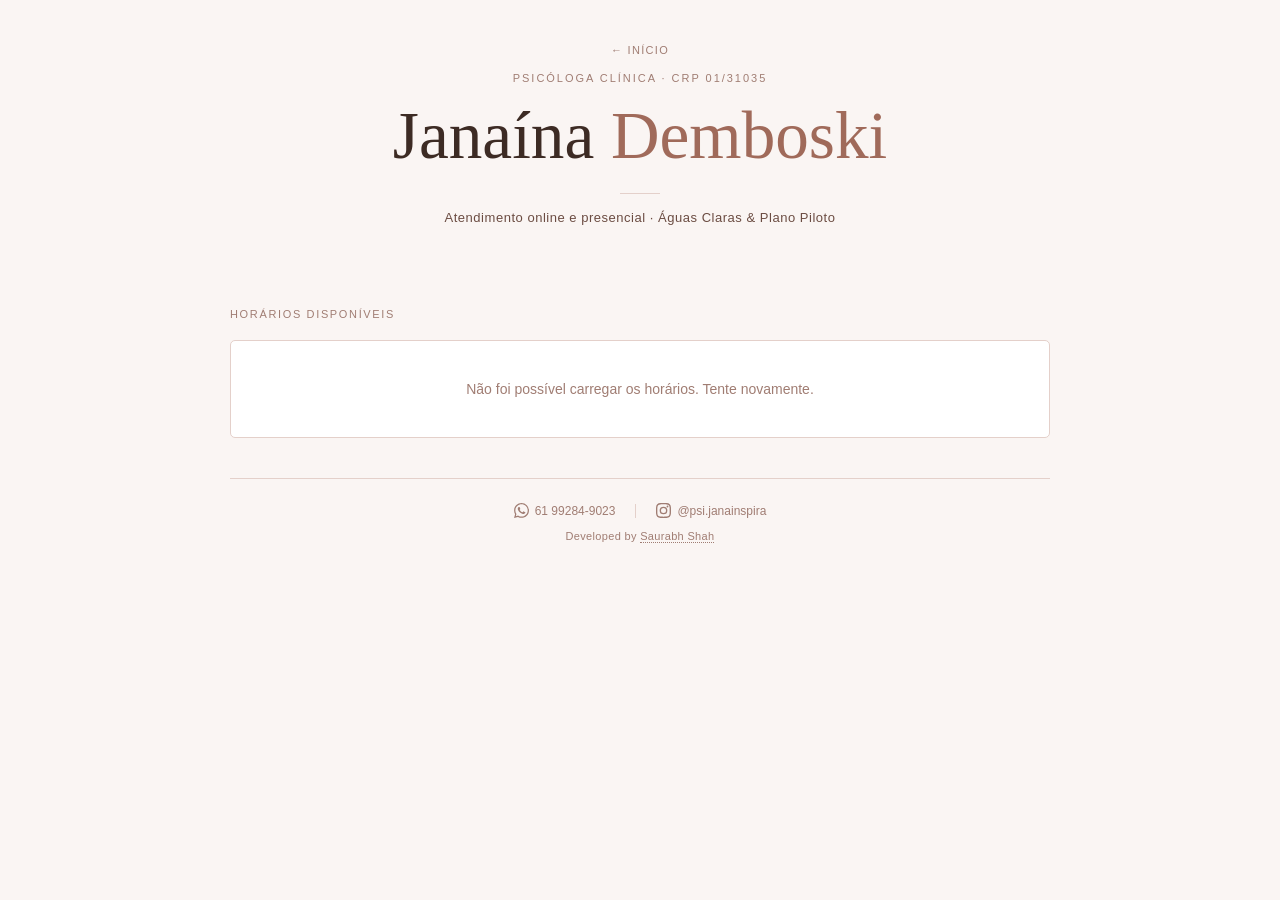
==== commit 83c37108: "Update: Separated Login and admin page separately" ====
--- a/index.html
+++ b/index.html
@@ -297,92 +297,6 @@
 
     </main>
 
-    <!-- Admin -->
-    <div class="admin-toggle">
-      <button class="btn-admin" onclick="toggleAdmin()" aria-expanded="false" aria-controls="adminPanel">Área administrativa</button>
-    </div>
-
-    <div class="admin-panel" id="adminPanel">
-      <h3>Painel da Janaína</h3>
-
-      <div id="adminLogin">
-        <div class="admin-login">
-          <input type="password" id="adminPassword" placeholder="Senha" onkeyup="if(event.key==='Enter'){ if(!document.getElementById('adminPanel').classList.contains('open')) document.getElementById('adminPanel').classList.add('open'); adminAuth(); }"/>
-          <button class="btn-small" onclick="adminAuth()">Entrar</button>
-        </div>
-        <div class="message" id="adminLoginMsg"></div>
-      </div>
-
-      <div id="adminContent" style="display:none;">
-
-        <!-- Tabs -->
-        <div class="admin-tabs">
-          <button class="admin-tab active" id="tabHorarios" onclick="switchTab('horarios')"><svg viewBox="0 0 24 24" fill="none" stroke="currentColor" stroke-width="1.8" stroke-linecap="round" stroke-linejoin="round"><rect x="3" y="4" width="18" height="18" rx="2"/><path d="M16 2v4M8 2v4M3 10h18"/></svg> Horários</button>
-          <button class="admin-tab" id="tabAgendamentos" onclick="switchTab('agendamentos')"><svg viewBox="0 0 24 24" fill="none" stroke="currentColor" stroke-width="1.8" stroke-linecap="round" stroke-linejoin="round"><path d="M17 21v-2a4 4 0 0 0-4-4H5a4 4 0 0 0-4 4v2"/><circle cx="9" cy="7" r="4"/><path d="M23 21v-2a4 4 0 0 0-3-3.87"/><path d="M16 3.13a4 4 0 0 1 0 7.75"/></svg> Agendamentos</button>
-        </div>
-
-        <!-- Tab: Horários -->
-        <div id="tabContentHorarios">
-          <div style="margin-top:16px;">
-            <div class="section-label" style="margin-bottom:12px;">Gerenciar horários</div>
-            <div class="slots-scroll">
-              <div id="adminSlotsList"></div>
-            </div>
-          </div>
-
-          <div class="add-slot-form">
-            <h4>Adicionar horários</h4>
-
-            <!-- Week navigation -->
-            <div style="display:flex;align-items:center;justify-content:space-between;margin-bottom:10px;">
-              <button class="btn-admin" onclick="bulkPrevWeek()" style="padding:4px 10px;">←</button>
-              <span id="bulkWeekLabel" style="font-size:11px;letter-spacing:0.08em;text-transform:uppercase;color:var(--muted);"></span>
-              <button class="btn-admin" onclick="bulkNextWeek()" style="padding:4px 10px;">→</button>
-            </div>
-
-            <!-- Day selector grid -->
-            <div id="bulkDaysGrid" style="display:grid;grid-template-columns:repeat(6,1fr);gap:5px;margin-bottom:12px;"></div>
-
-            <!-- Time picker -->
-            <div class="add-slot-inputs" style="grid-template-columns:1fr;margin-bottom:10px;">
-              <div class="add-slot-field">
-                <label class="add-slot-label">Horário <span class="required">*</span></label>
-                <select id="bulkSlotTime" onchange="updateBulkPreview()">
-                  <option value="">Selecione...</option>
-                </select>
-              </div>
-            </div>
-
-            <!-- Preview tags -->
-            <div id="bulkPreview" style="background:var(--surface-2);border-radius:5px;padding:8px 12px;font-size:12px;color:var(--muted);margin-bottom:10px;min-height:34px;display:flex;align-items:center;gap:5px;flex-wrap:wrap;">
-              <span style="font-size:11px;">Selecione os dias e o horário</span>
-            </div>
-
-            <button class="btn-small success-btn" id="bulkAddBtn" onclick="addBulkSlots()" disabled style="opacity:0.5;">
-              + Adicionar horários
-            </button>
-            <div class="message" id="addSlotMsg"></div>
-
-            <!-- Keep hidden original fields for compatibility -->
-            <input type="hidden" id="newSlotId"/>
-            <input type="hidden" id="newSlotDay"/>
-            <input type="hidden" id="newSlotDate"/>
-            <input type="hidden" id="newSlotTime"/>
-          </div>
-        </div>
-
-        <!-- Tab: Agendamentos -->
-        <div id="tabContentAgendamentos" style="display:none;">
-          <div style="margin-top:16px;">
-            <div class="section-label" style="margin-bottom:12px;">Agendamentos recebidos</div>
-            <div class="bookings-scroll">
-              <div id="adminBookingsList"></div>
-            </div>
-          </div>
-        </div>
-
-      </div>
-    </div>
 
   </div>
 
